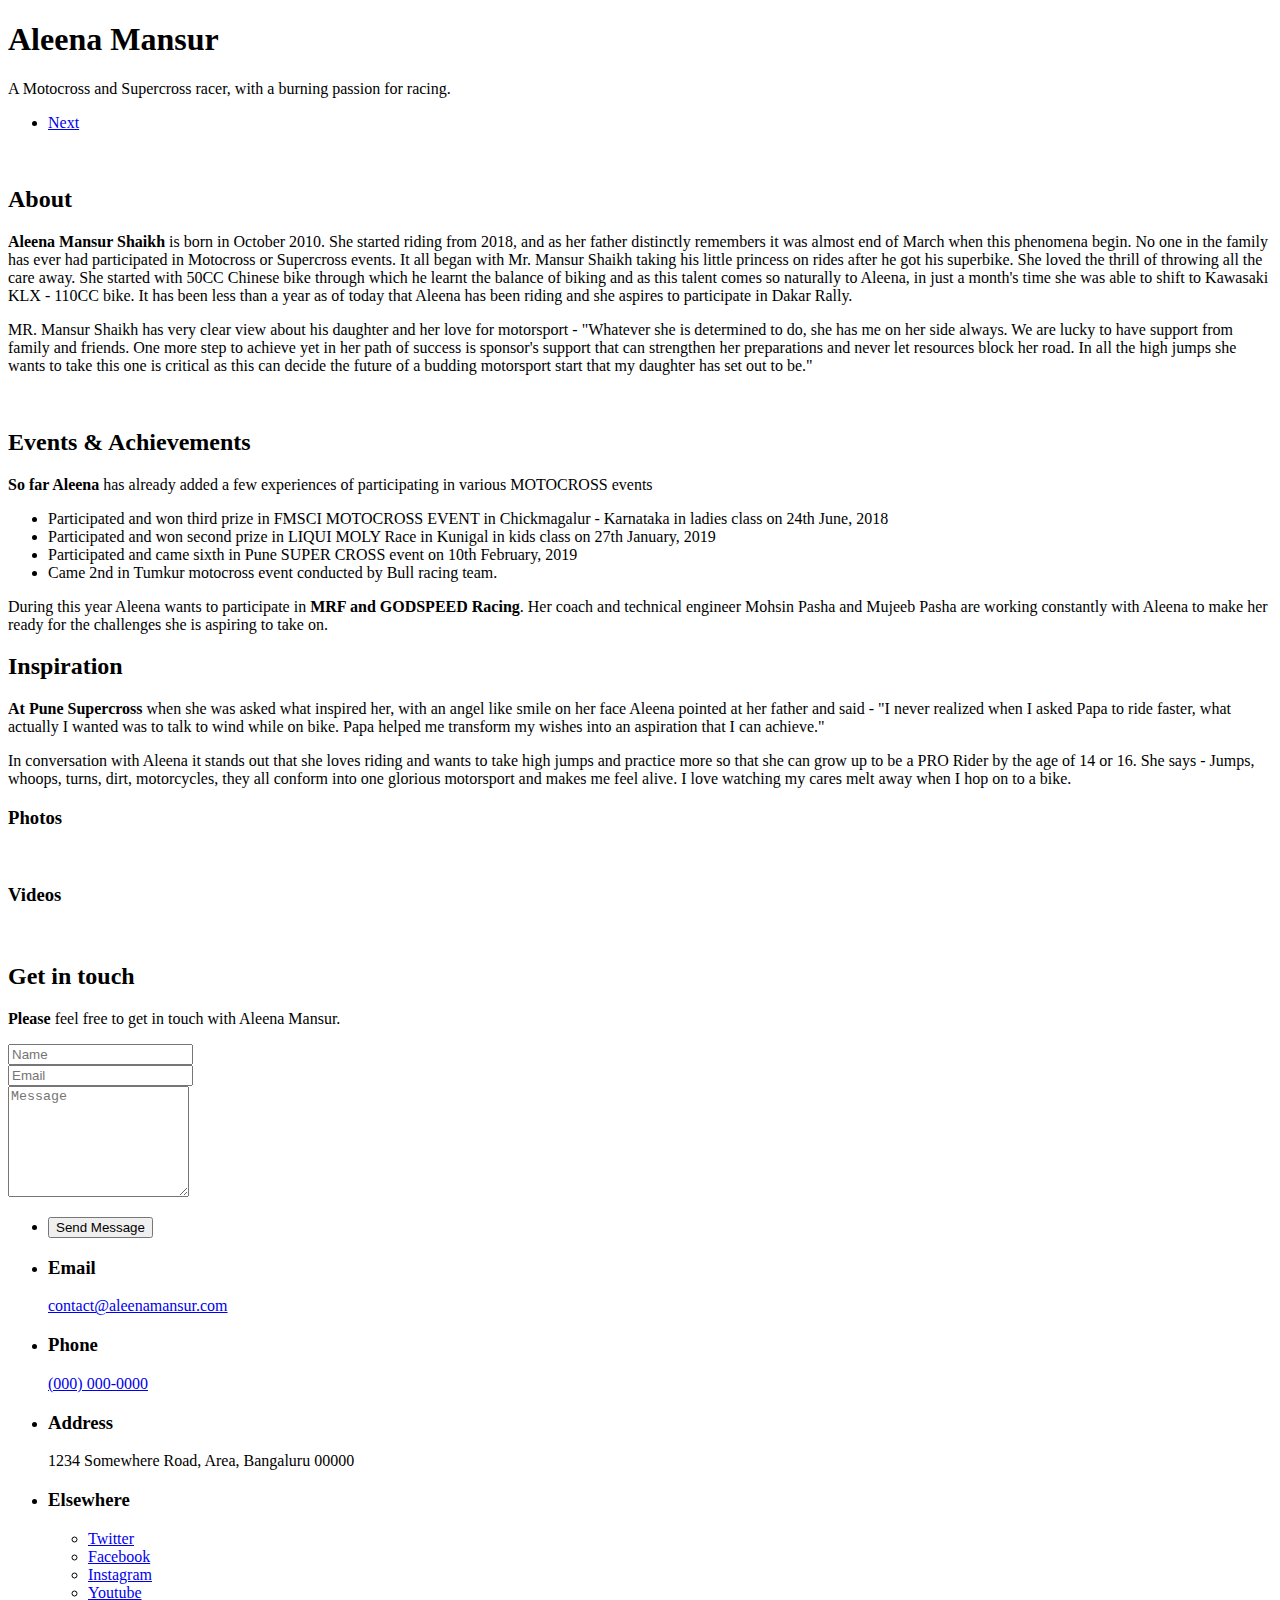
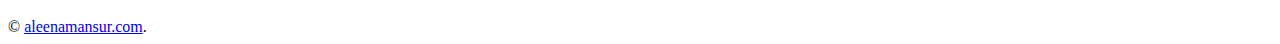
==== index.html @ 59dba83a "Update index.html" ====
<!DOCTYPE HTML>
<html>
	<head>
		<title>Aleena Mansur</title>
		<meta charset="utf-8" />
		<meta name="viewport" content="width=device-width, initial-scale=1, user-scalable=no" />
		<meta name="description" content="Motocross and Supercross racer" />
		<meta name="keywords" content="aleena mansur, Motocross racer, Supercross racer, shifting gears" />
		<link rel="stylesheet" href="assets/css/main.css" />
	</head>
	<body class="is-preload">

		<!-- Wrapper -->
			<div id="wrapper">

				<!-- Intro -->
					<section class="intro">
						<header>
							<h1>Aleena Mansur</h1>
							<p>A Motocross and Supercross racer, with a burning passion for racing.</a></p>
							<ul class="actions">
								<li><a href="#first" class="arrow scrolly"><span class="label">Next</span></a></li>
							</ul>
						</header>
						<div class="content">
							<span class="image fill" data-position="center"><img src="images/aleena-mansur.jpg" alt="" /></span>
						</div>
					</section>

				<!-- Section -->
					<section id="first">
						<header>
							<h2>About</h2>
						</header>
						<div class="content">
							<p><strong>Aleena Mansur Shaikh</strong> is born in October 2010. She started riding from 2018, and as her father distinctly remembers it was almost end of March when this phenomena begin. No one in the family has ever had participated in Motocross or Supercross events. It all began with Mr. Mansur Shaikh taking his little princess on rides after he got his superbike. She loved the thrill of throwing all the care away. She started with 50CC Chinese bike through which he learnt the balance of biking and as this talent comes so naturally to Aleena, in just a month's time she was able to shift to Kawasaki KLX - 110CC bike. It has been less than a year as of today that Aleena has been riding and she aspires to participate in Dakar Rally.</p>
							<p>MR. Mansur Shaikh has very clear view about his daughter and her love for motorsport - "Whatever she is determined to do, she has me on her side always. We are lucky to have support from family and friends. One more step to achieve yet in her path of success is sponsor's support that can strengthen her preparations and never let resources block her road. In all the high jumps she wants to take this one is critical as this can decide the future of a budding motorsport start that my daughter has set out to be."</p>
							<span class="image main"><img src="images/pic02.jpg" alt="" /></span>
						</div>
					</section>

				<!-- Section -->
					<section>
						<header>
							<h2>Events & Achievements</h2>
						</header>
						<div class="content">
							<p><strong>So far Aleena</strong> has already added a few experiences of participating in various MOTOCROSS events</p>
							<ul>
								<li>Participated and won third prize in  FMSCI MOTOCROSS EVENT in Chickmagalur - Karnataka in ladies class on 24th June, 2018</li>
								<li>Participated and won second prize in LIQUI MOLY Race in Kunigal in kids class on 27th January, 2019</li>
								<li>Participated and came sixth in Pune SUPER CROSS event on 10th February, 2019</li>
								<li>Came 2nd in Tumkur motocross event conducted by Bull racing team.</li>
							</ul>
							<!-- >ul class="feature-icons">
								<li class="icon fa-laptop">Consequat tempus</li>
								<li class="icon fa-bolt">Etiam adipiscing</li>
								<li class="icon fa-signal">Libero nullam</li>
								<li class="icon fa-gear">Blandit condimentum</li>
								<li class="icon fa-map-marker">Lorem ipsum dolor</li>
								<li class="icon fa-code">Nibh amet venenatis</li>
							</ul -->
							<p>During this year Aleena wants to participate in <strong>MRF and GODSPEED Racing</strong>. Her coach and technical engineer Mohsin Pasha and Mujeeb Pasha are working constantly with Aleena to make her ready for the challenges she is aspiring to take on.</p>
						</div>
					</section>

				<!-- Section -->
					<section>
						<header>
							<h2>Inspiration</h2>
						</header>
						<div class="content">
							<p><strong>At Pune Supercross</strong> when she was asked what inspired her, with an angel like smile on her face Aleena pointed at her father and said - "I never realized when I asked Papa to ride faster, what actually I wanted was to talk to wind while on bike. Papa helped me transform my wishes into an aspiration that I can achieve."</p>
							<p>In conversation with Aleena it stands out that she loves riding and wants to take high jumps and practice more so that she can grow up to be a PRO Rider by the age of 14 or 16. She says - Jumps, whoops, turns, dirt, motorcycles, they all conform into one glorious motorsport and makes me feel alive. I love watching my cares melt away when I hop on to a bike.</p>

							<!-- Section -->
								<section>
									<header>
										<h3>Photos</h3>										
									</header>
									<div class="content">
										<div class="gallery">
											<a href="images/gallery/fulls/01.jpg" class="landscape"><img src="images/gallery/thumbs/01.jpg" alt="" /></a>
											<a href="images/gallery/fulls/02.jpg"><img src="images/gallery/thumbs/02.jpg" alt="" /></a>
											<a href="images/gallery/fulls/03.jpg"><img src="images/gallery/thumbs/03.jpg" alt="" /></a>
											<a href="images/gallery/fulls/04.jpg" class="landscape"><img src="images/gallery/thumbs/04.jpg" alt="" /></a>
										</div>
									</div>
								</section>

							<!-- Section -->
								<section>
									<header>
										<h3>Videos</h3>										
									</header>
									<div class="content">
										<div class="gallery">
											<a href="images/gallery/fulls/05.jpg" class="landscape"><img src="images/gallery/thumbs/05.jpg" alt="" /></a>
											<a href="images/gallery/fulls/06.jpg"><img src="images/gallery/thumbs/06.jpg" alt="" /></a>
											<a href="images/gallery/fulls/07.jpg"><img src="images/gallery/thumbs/07.jpg" alt="" /></a>
										</div>
									</div>
								</section>

							

						</div>
					</section>



				<!-- Elements -->
				<!--
					<section>
						<header>
							<h2>Elements</h2>
						</header>
						<div class="content">

							<section>
								<header>
									<h3>Text</h3>
								</header>
								<div class="content">
									<p>This is <b>bold</b> and this is <strong>strong</strong>. This is <i>italic</i> and this is <em>emphasized</em>.
									This is <sup>superscript</sup> text and this is <sub>subscript</sub> text.
									This is <u>underlined</u> and this is code: <code>for (;;) { ... }</code>. Finally, <a href="#">this is a link</a>.</p>
									<hr />
									<h2>Heading Level 2</h2>
									<h3>Heading Level 3</h3>
									<h4>Heading Level 4</h4>
									<h5>Heading Level 5</h5>
									<hr />
									<h5>Blockquote</h5>
									<blockquote>Fringilla nisl. Donec accumsan interdum nisi, quis tincidunt felis sagittis eget tempus euismod. Vestibulum ante ipsum primis in faucibus vestibulum. Blandit adipiscing eu felis iaculis volutpat ac adipiscing accumsan faucibus. Vestibulum ante ipsum primis in faucibus lorem ipsum dolor sit amet nullam adipiscing eu felis.</blockquote>
									<h5>Preformatted</h5>
									<pre><code>i = 0;

while (!deck.isInOrder()) {
  print 'Iteration ' + i;
  deck.shuffle();
  i++;
}

print 'Sorted in ' + i + ' iterations.';</code></pre>
								</div>
							</section>

							<section>
								<header>
									<h3>Lists</h3>
								</header>
								<div class="content">

									<h4>Unordered</h4>
									<ul>
										<li>Dolor pulvinar etiam.</li>
										<li>Sagittis adipiscing.</li>
										<li>Felis enim feugiat.</li>
									</ul>

									<h4>Alternate</h4>
									<ul class="alt">
										<li>Dolor pulvinar etiam.</li>
										<li>Sagittis adipiscing.</li>
										<li>Felis enim feugiat.</li>
									</ul>

									<h4>Ordered</h4>
									<ol>
										<li>Dolor pulvinar etiam.</li>
										<li>Etiam vel felis viverra.</li>
										<li>Felis enim feugiat.</li>
										<li>Dolor pulvinar etiam.</li>
										<li>Etiam vel felis lorem.</li>
										<li>Felis enim et feugiat.</li>
									</ol>
									<h4>Icons</h4>
									<ul class="icons">
										<li><a href="#" class="icon fa-twitter"><span class="label">Twitter</span></a></li>
										<li><a href="#" class="icon fa-facebook"><span class="label">Facebook</span></a></li>
										<li><a href="#" class="icon fa-instagram"><span class="label">Instagram</span></a></li>
										<li><a href="#" class="icon fa-github"><span class="label">Github</span></a></li>
									</ul>

									<h4>Actions</h4>
									<ul class="actions">
										<li><a href="#" class="button primary">Default</a></li>
										<li><a href="#" class="button">Default</a></li>
									</ul>
									<ul class="actions stacked">
										<li><a href="#" class="button primary">Default</a></li>
										<li><a href="#" class="button">Default</a></li>
									</ul>
								</div>
							</section>

							<section>
								<header>
									<h3>Table</h3>
								</header>
								<div class="content">
									<h4>Default</h4>
									<div class="table-wrapper">
										<table>
											<thead>
												<tr>
													<th>Name</th>
													<th>Description</th>
													<th>Price</th>
												</tr>
											</thead>
											<tbody>
												<tr>
													<td>Item One</td>
													<td>Ante turpis integer aliquet porttitor.</td>
													<td>29.99</td>
												</tr>
												<tr>
													<td>Item Two</td>
													<td>Vis ac commodo adipiscing arcu aliquet.</td>
													<td>19.99</td>
												</tr>
												<tr>
													<td>Item Three</td>
													<td> Morbi faucibus arcu accumsan lorem.</td>
													<td>29.99</td>
												</tr>
												<tr>
													<td>Item Four</td>
													<td>Vitae integer tempus condimentum.</td>
													<td>19.99</td>
												</tr>
												<tr>
													<td>Item Five</td>
													<td>Ante turpis integer aliquet porttitor.</td>
													<td>29.99</td>
												</tr>
											</tbody>
											<tfoot>
												<tr>
													<td colspan="2"></td>
													<td>100.00</td>
												</tr>
											</tfoot>
										</table>
									</div>

									<h4>Alternate</h4>
									<div class="table-wrapper">
										<table class="alt">
											<thead>
												<tr>
													<th>Name</th>
													<th>Description</th>
													<th>Price</th>
												</tr>
											</thead>
											<tbody>
												<tr>
													<td>Item One</td>
													<td>Ante turpis integer aliquet porttitor.</td>
													<td>29.99</td>
												</tr>
												<tr>
													<td>Item Two</td>
													<td>Vis ac commodo adipiscing arcu aliquet.</td>
													<td>19.99</td>
												</tr>
												<tr>
													<td>Item Three</td>
													<td> Morbi faucibus arcu accumsan lorem.</td>
													<td>29.99</td>
												</tr>
												<tr>
													<td>Item Four</td>
													<td>Vitae integer tempus condimentum.</td>
													<td>19.99</td>
												</tr>
												<tr>
													<td>Item Five</td>
													<td>Ante turpis integer aliquet porttitor.</td>
													<td>29.99</td>
												</tr>
											</tbody>
											<tfoot>
												<tr>
													<td colspan="2"></td>
													<td>100.00</td>
												</tr>
											</tfoot>
										</table>
									</div>
								</div>
							</section>

							<section>
								<header>
									<h3>Buttons</h3>
								</header>
								<div class="content">
									<ul class="actions">
										<li><a href="#" class="button primary">Primary</a></li>
										<li><a href="#" class="button">Default</a></li>
									</ul>
									<ul class="actions">
										<li><a href="#" class="button large">Large</a></li>
										<li><a href="#" class="button">Default</a></li>
										<li><a href="#" class="button small">Small</a></li>
									</ul>
									<ul class="actions">
										<li><a href="#" class="button primary icon fa-download">Icon</a></li>
										<li><a href="#" class="button icon fa-download">Icon</a></li>
									</ul>
									<ul class="actions">
										<li><span class="button primary disabled">Disabled</span></li>
										<li><span class="button disabled">Disabled</span></li>
									</ul>
								</div>
							</section>

							<section>
								<header>
									<h3>Form</h3>
								</header>
								<div class="content">
									<form method="post" action="#">
										<div class="fields">
											<div class="field half">
												<label for="demo-name">Name</label>
												<input type="text" name="demo-name" id="demo-name" value="" placeholder="Jane Doe" />
											</div>
											<div class="field half">
												<label for="demo-email">Email</label>
												<input type="email" name="demo-email" id="demo-email" value="" placeholder="jane@untitled.tld" />
											</div>
											<div class="field">
												<label for="demo-category">Category</label>
												<select name="demo-category" id="demo-category">
													<option value="">-</option>
													<option value="1">Manufacturing</option>
													<option value="1">Shipping</option>
													<option value="1">Administration</option>
													<option value="1">Human Resources</option>
												</select>
											</div>
											<div class="field half">
												<input type="radio" id="demo-priority-low" name="demo-priority" checked>
												<label for="demo-priority-low">Low</label>
											</div>
											<div class="field half">
												<input type="radio" id="demo-priority-high" name="demo-priority">
												<label for="demo-priority-high">High</label>
											</div>
											<div class="field half">
												<input type="checkbox" id="demo-copy" name="demo-copy">
												<label for="demo-copy">Email me a copy</label>
											</div>
											<div class="field half">
												<input type="checkbox" id="demo-human" name="demo-human" checked>
												<label for="demo-human">Not a robot</label>
											</div>
											<div class="field">
												<label for="demo-message">Message</label>
												<textarea name="demo-message" id="demo-message" placeholder="Enter your message" rows="6"></textarea>
											</div>
										</div>
										<ul class="actions">
											<li><input type="submit" value="Send Message" class="primary" /></li>
											<li><input type="reset" value="Reset" /></li>
										</ul>
									</form>
								</div>
							</section>

						</div>
					</section>
				-->

				<!-- Section -->
					<section>
						<header>
							<h2>Get in touch</h2>
						</header>
						<div class="content">
							<p><strong>Please</strong> feel free to get in touch with Aleena Mansur.</p>
							<form>
								<div class="fields">
									<div class="field half">
										<input type="text" name="name" id="name" placeholder="Name" />
									</div>
									<div class="field half">
										<input type="email" name="email" id="email" placeholder="Email" />
									</div>
									<div class="field">
										<textarea name="message" id="message" placeholder="Message" rows="7"></textarea>
									</div>
								</div>
								<ul class="actions">
									<li><input type="submit" value="Send Message" class="button primary" /></li>
								</ul>
							</form>
						</div>
						<footer>
							<ul class="items">
								<li>
									<h3>Email</h3>
									<a href="#">contact@aleenamansur.com</a>
								</li>
								<li>
									<h3>Phone</h3>
									<a href="#">(000) 000-0000</a>
								</li>
								<li>
									<h3>Address</h3>
									<span>1234 Somewhere Road, Area, Bangaluru 00000</span>
								</li>
								<li>
									<h3>Elsewhere</h3>
									<ul class="icons">
										<li><a href="#" class="icon fa-twitter"><span class="label">Twitter</span></a></li>
										<li><a href="#" class="icon fa-facebook"><span class="label">Facebook</span></a></li>
										<li><a href="#" class="icon fa-instagram"><span class="label">Instagram</span></a></li>
										<li><a href="#" class="icon fa-youtube"><span class="label">Youtube</span></a></li>
										<!-- li><a href="#" class="icon fa-linkedin"><span class="label">LinkedIn</span></a></li>
										<li><a href="#" class="icon fa-github"><span class="label">GitHub</span></a></li>
										<li><a href="#" class="icon fa-codepen"><span class="label">Codepen</span></a></li -->
									</ul>
								</li>
							</ul>
						</footer>
					</section>

				<!-- Copyright -->
					<div class="copyright">&copy; <a href="http://www.aleenamansur.com">aleenamansur.com</a>.</div>

			</div>

		<!-- Scripts -->
			<script src="assets/js/jquery.min.js"></script>
			<script src="assets/js/jquery.scrolly.min.js"></script>
			<script src="assets/js/browser.min.js"></script>
			<script src="assets/js/breakpoints.min.js"></script>
			<script src="assets/js/util.js"></script>
			<script src="assets/js/main.js"></script>

	</body>
</html>
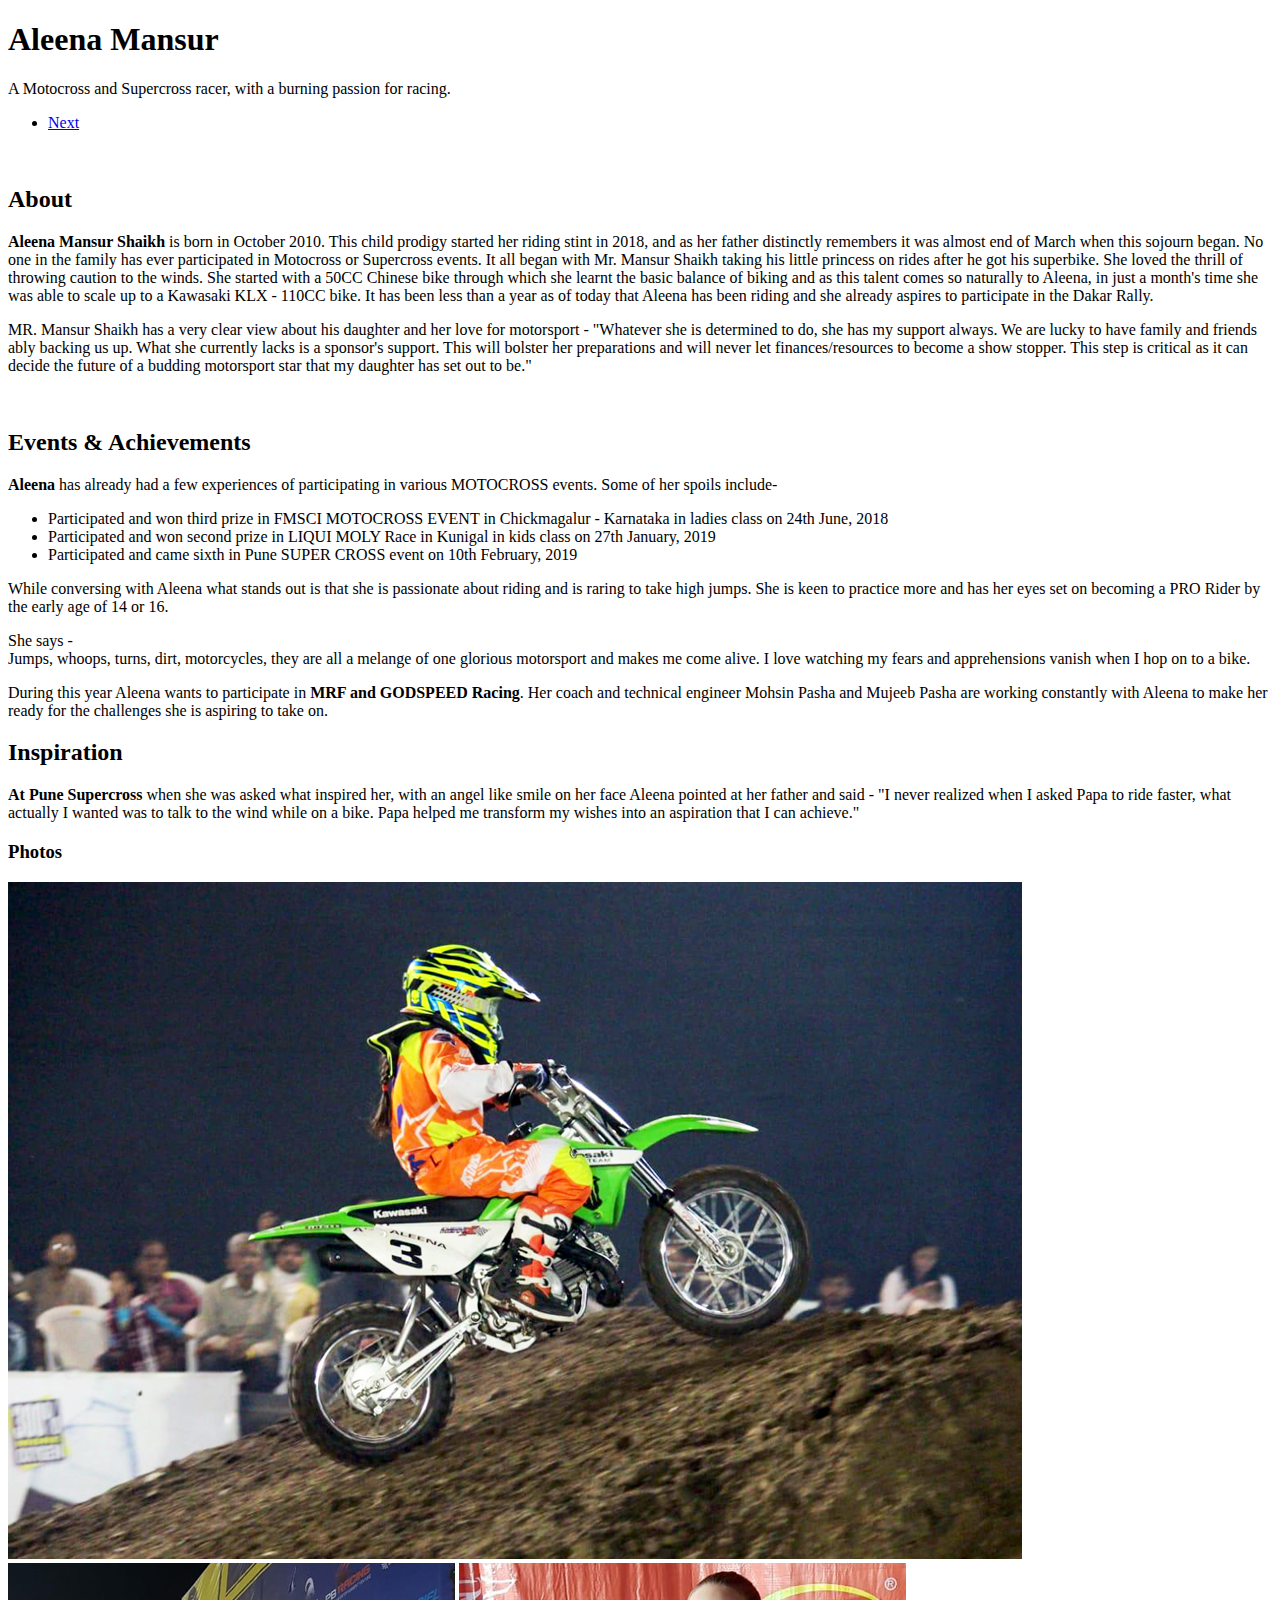
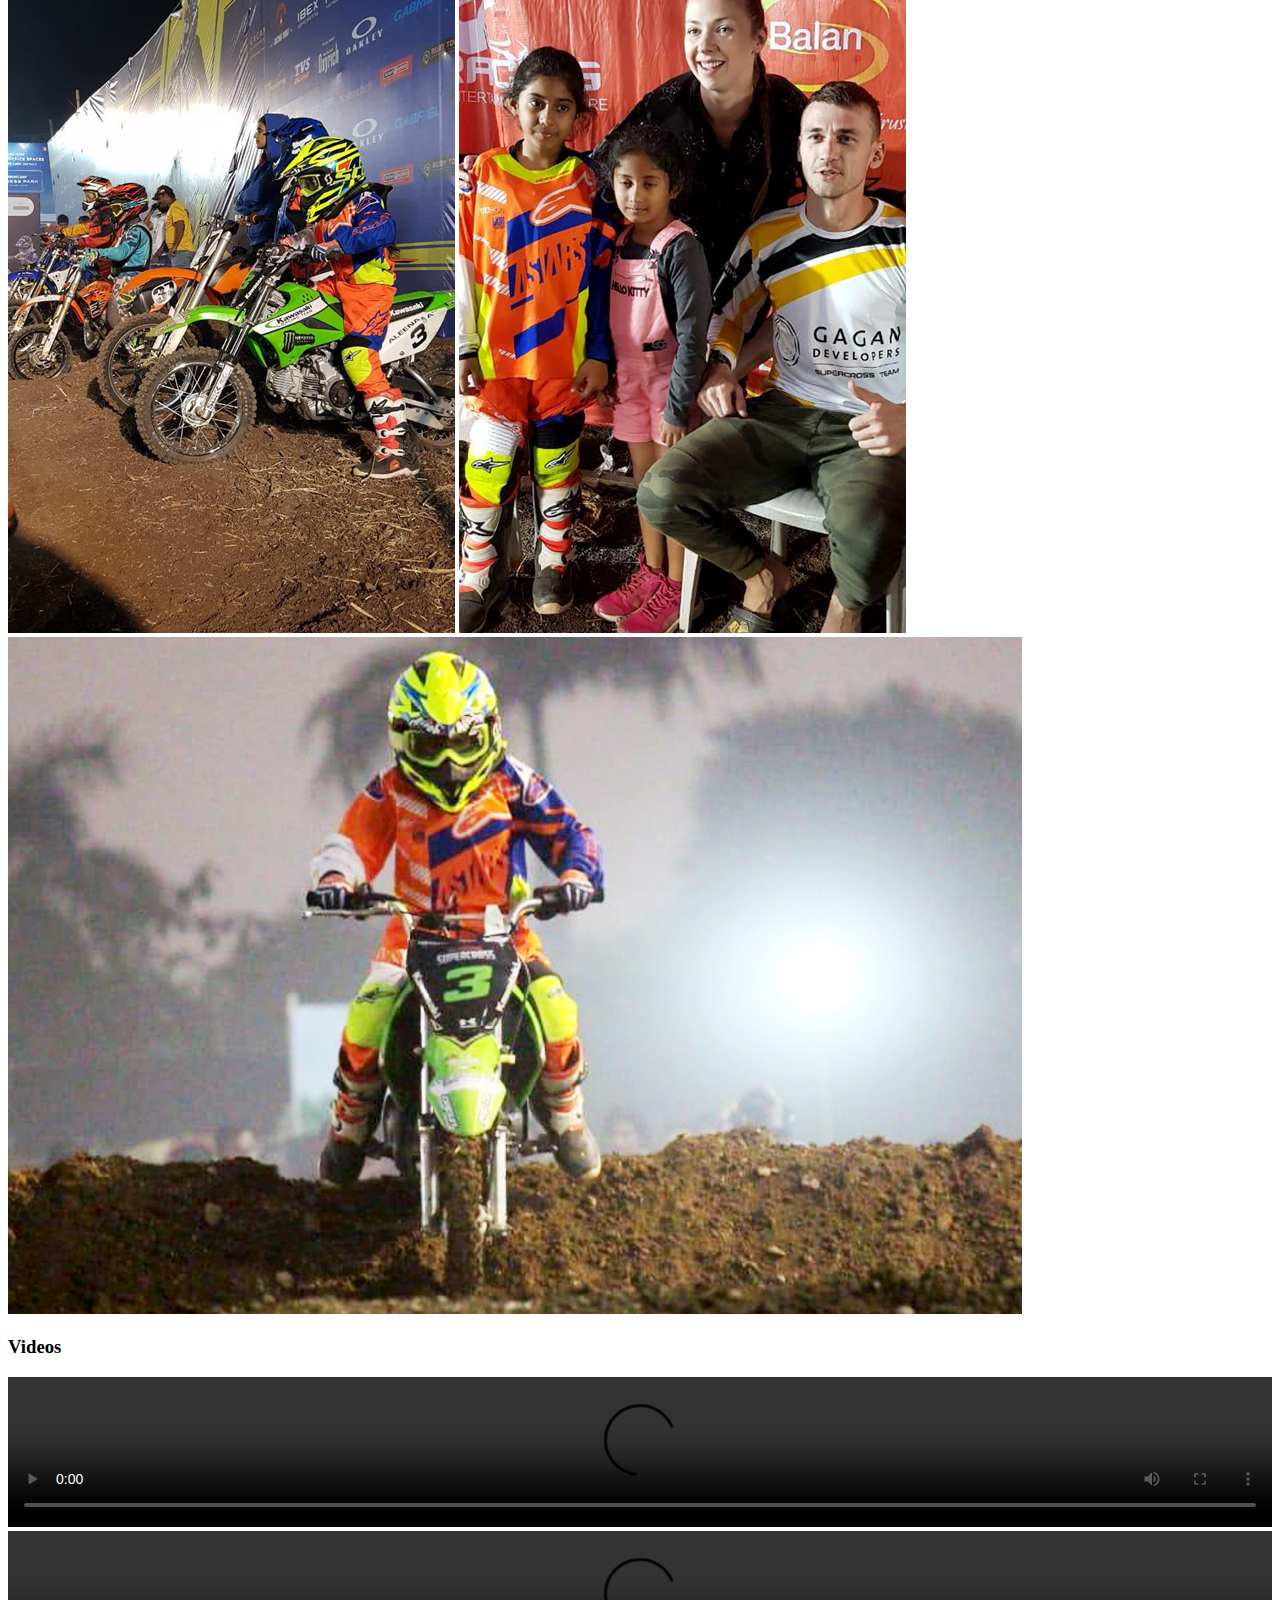
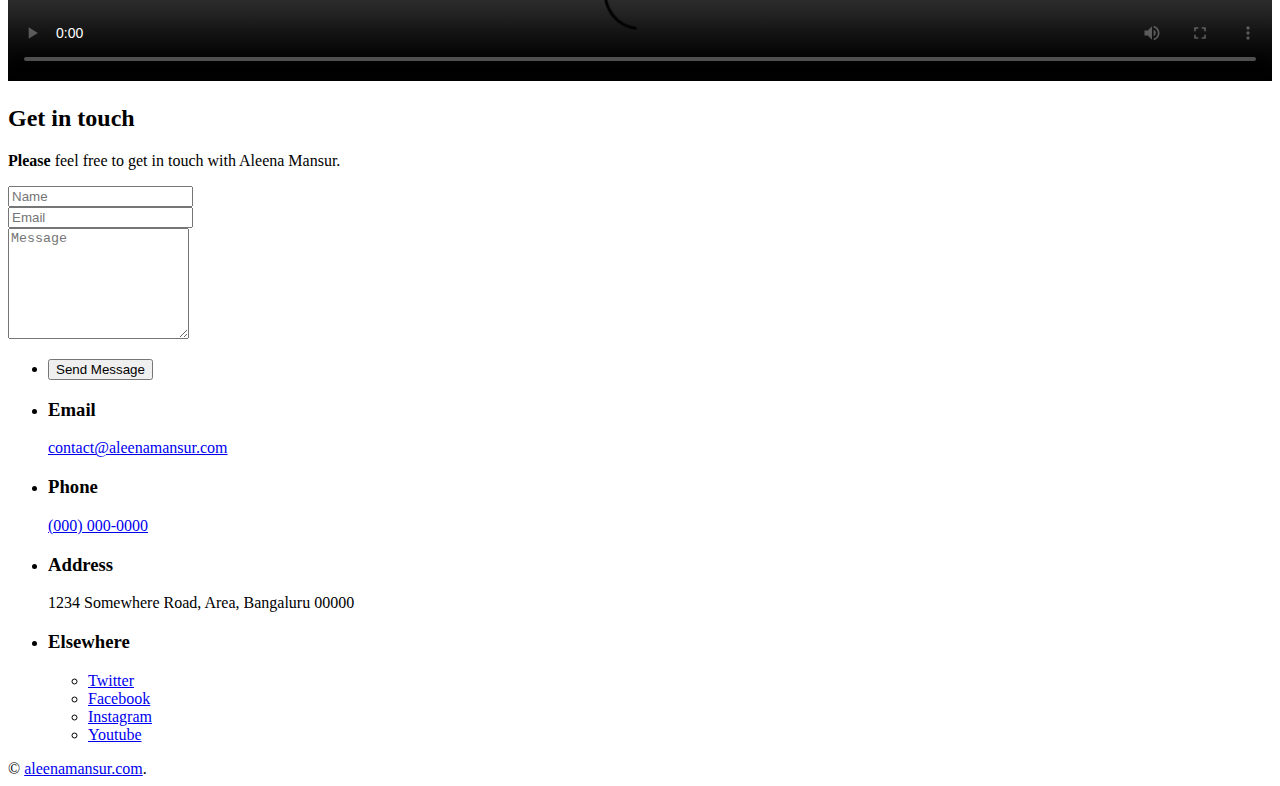
==== commit 72c23543: "images and videos-2" ====
--- a/index.html
+++ b/index.html
@@ -23,7 +23,7 @@
 							</ul>
 						</header>
 						<div class="content">
-							<span class="image fill" data-position="center"><img src="images/aleena-mansur.jpg" alt="" /></span>
+							<span class="image fill" data-position="center"><img src="images/aleena-mansur-supercross.jpg" alt="" /></span>
 						</div>
 					</section>
 
@@ -33,9 +33,9 @@
 							<h2>About</h2>
 						</header>
 						<div class="content">
-							<p><strong>Aleena Mansur Shaikh</strong> is born in October 2010. She started riding from 2018, and as her father distinctly remembers it was almost end of March when this phenomena begin. No one in the family has ever had participated in Motocross or Supercross events. It all began with Mr. Mansur Shaikh taking his little princess on rides after he got his superbike. She loved the thrill of throwing all the care away. She started with 50CC Chinese bike through which he learnt the balance of biking and as this talent comes so naturally to Aleena, in just a month's time she was able to shift to Kawasaki KLX - 110CC bike. It has been less than a year as of today that Aleena has been riding and she aspires to participate in Dakar Rally.</p>
-							<p>MR. Mansur Shaikh has very clear view about his daughter and her love for motorsport - "Whatever she is determined to do, she has me on her side always. We are lucky to have support from family and friends. One more step to achieve yet in her path of success is sponsor's support that can strengthen her preparations and never let resources block her road. In all the high jumps she wants to take this one is critical as this can decide the future of a budding motorsport start that my daughter has set out to be."</p>
-							<span class="image main"><img src="images/pic02.jpg" alt="" /></span>
+							<p><strong>Aleena Mansur Shaikh</strong> is born in October 2010. This child prodigy started her riding stint in 2018, and as her father distinctly remembers it was almost end of March when this sojourn began. No one in the family has ever participated in Motocross or Supercross events. It all began with Mr. Mansur Shaikh taking his little princess on rides after he got his superbike. She loved the thrill of throwing caution to the winds. She started with a 50CC Chinese bike through which she learnt the basic balance of biking and as this talent comes so naturally to Aleena, in just a month's time she was able to scale up to a Kawasaki KLX - 110CC bike. It has been less than a year as of today that Aleena has been riding and she already aspires to participate in the Dakar Rally.</p>
+							<p>MR. Mansur Shaikh has a very clear view about his daughter and her love for motorsport - "Whatever she is determined to do, she has my support always. We are lucky to have family and friends ably backing us up. What she currently lacks is a sponsor's support. This will bolster her preparations and will never let finances/resources to become a show stopper. This step is critical as it can decide the future of a budding motorsport star that my daughter has set out to be."</p>
+							<span class="image main"><img src="images/about-aleena-mansur.jpg" alt="" /></span>
 						</div>
 					</section>
 
@@ -45,12 +45,11 @@
 							<h2>Events & Achievements</h2>
 						</header>
 						<div class="content">
-							<p><strong>So far Aleena</strong> has already added a few experiences of participating in various MOTOCROSS events</p>
+							<p><strong>Aleena</strong> has already had a few experiences of participating in various MOTOCROSS events. Some of her spoils include-</p>
 							<ul>
 								<li>Participated and won third prize in  FMSCI MOTOCROSS EVENT in Chickmagalur - Karnataka in ladies class on 24th June, 2018</li>
 								<li>Participated and won second prize in LIQUI MOLY Race in Kunigal in kids class on 27th January, 2019</li>
 								<li>Participated and came sixth in Pune SUPER CROSS event on 10th February, 2019</li>
-								<li>Came 2nd in Tumkur motocross event conducted by Bull racing team.</li>
 							</ul>
 							<!-- >ul class="feature-icons">
 								<li class="icon fa-laptop">Consequat tempus</li>
@@ -60,6 +59,8 @@
 								<li class="icon fa-map-marker">Lorem ipsum dolor</li>
 								<li class="icon fa-code">Nibh amet venenatis</li>
 							</ul -->
+							<p>While conversing with Aleena what stands out is that she is passionate about riding and is raring to take high jumps. She is keen to practice more and has her eyes set on  becoming a PRO Rider by the early age of 14 or 16.</p>
+							<p>She says - <br>Jumps, whoops, turns, dirt, motorcycles, they are all a melange of one glorious motorsport and makes me come alive. I love watching my fears and apprehensions vanish when I hop on to a bike.</p>
 							<p>During this year Aleena wants to participate in <strong>MRF and GODSPEED Racing</strong>. Her coach and technical engineer Mohsin Pasha and Mujeeb Pasha are working constantly with Aleena to make her ready for the challenges she is aspiring to take on.</p>
 						</div>
 					</section>
@@ -70,8 +71,7 @@
 							<h2>Inspiration</h2>
 						</header>
 						<div class="content">
-							<p><strong>At Pune Supercross</strong> when she was asked what inspired her, with an angel like smile on her face Aleena pointed at her father and said - "I never realized when I asked Papa to ride faster, what actually I wanted was to talk to wind while on bike. Papa helped me transform my wishes into an aspiration that I can achieve."</p>
-							<p>In conversation with Aleena it stands out that she loves riding and wants to take high jumps and practice more so that she can grow up to be a PRO Rider by the age of 14 or 16. She says - Jumps, whoops, turns, dirt, motorcycles, they all conform into one glorious motorsport and makes me feel alive. I love watching my cares melt away when I hop on to a bike.</p>
+							<p><strong>At Pune Supercross</strong> when she was asked what inspired her, with an angel like smile on her face Aleena pointed at her father and said - "I never realized when I asked Papa to ride faster, what actually I wanted was to talk to the  wind while on a bike. Papa helped me transform my wishes into an aspiration that I can achieve."</p>							
 
 							<!-- Section -->
 								<section>
@@ -80,10 +80,10 @@
 									</header>
 									<div class="content">
 										<div class="gallery">
-											<a href="images/gallery/fulls/01.jpg" class="landscape"><img src="images/gallery/thumbs/01.jpg" alt="" /></a>
-											<a href="images/gallery/fulls/02.jpg"><img src="images/gallery/thumbs/02.jpg" alt="" /></a>
-											<a href="images/gallery/fulls/03.jpg"><img src="images/gallery/thumbs/03.jpg" alt="" /></a>
-											<a href="images/gallery/fulls/04.jpg" class="landscape"><img src="images/gallery/thumbs/04.jpg" alt="" /></a>
+											<a href="images/gallery/fulls/super-cross-01.jpg" class="landscape"><img src="images/gallery/fulls/moto-cross-01.jpg" alt="" /></a>
+											<a href="images/gallery/fulls/super-cross-02.jpg"><img src="images/gallery/fulls/moto-cross-02.jpg" alt="" /></a>
+											<a href="images/gallery/fulls/super-cross-03.jpg"><img src="images/gallery/fulls/moto-cross-03.jpg" alt="" /></a>
+											<a href="images/gallery/fulls/super-cross-04.jpg" class="landscape"><img src="images/gallery/fulls/moto-cross-04.jpg" alt="" /></a>
 										</div>
 									</div>
 								</section>
@@ -95,9 +95,19 @@
 									</header>
 									<div class="content">
 										<div class="gallery">
-											<a href="images/gallery/fulls/05.jpg" class="landscape"><img src="images/gallery/thumbs/05.jpg" alt="" /></a>
-											<a href="images/gallery/fulls/06.jpg"><img src="images/gallery/thumbs/06.jpg" alt="" /></a>
-											<a href="images/gallery/fulls/07.jpg"><img src="images/gallery/thumbs/07.jpg" alt="" /></a>
+											<video width="100%" controls>
+												<source src="images/gallery/videos/aleena-mansur-rider.mp4" type="video/mp4">
+												<source src="images/gallery/videos/aleena-mansur-rider.ogg" type="video/ogg">
+											  Your browser does not support the video tag.
+											  </video>
+											  <video width="100%" controls>
+												<source src="images/gallery/videos/aleena-mansur.mp4" type="video/mp4">
+												<source src="images/gallery/videos/aleena-mansur.ogg" type="video/ogg">
+											  Your browser does not support the video tag.
+											  </video>
+											<!--a href="images/gallery/fulls/super-cross-05.jpg" class="landscape"><img src="images/gallery/thumbs/super-cross-05.jpg" alt="" /></a>
+											<a href="images/gallery/fulls/super-cross-06.jpg"><img src="images/gallery/thumbs/super-cross-06.jpg" alt="" /></a>
+											<a href="images/gallery/fulls/super-cross-07.jpg"><img src="images/gallery/thumbs/super-cross-07.jpg" alt="" /></a-->
 										</div>
 									</div>
 								</section>
@@ -418,9 +428,9 @@
 								<li>
 									<h3>Elsewhere</h3>
 									<ul class="icons">
-										<li><a href="#" class="icon fa-twitter"><span class="label">Twitter</span></a></li>
-										<li><a href="#" class="icon fa-facebook"><span class="label">Facebook</span></a></li>
-										<li><a href="#" class="icon fa-instagram"><span class="label">Instagram</span></a></li>
+										<li><a href="https://twitter.com/aleenamansur" class="icon fa-twitter"><span class="label">Twitter</span></a></li>
+										<li><a href="https://facebook.com/mansuraleena" class="icon fa-facebook"><span class="label">Facebook</span></a></li>
+										<li><a href="https:www.instagram.com/mansuraleena" class="icon fa-instagram"><span class="label">Instagram</span></a></li>
 										<li><a href="#" class="icon fa-youtube"><span class="label">Youtube</span></a></li>
 										<!-- li><a href="#" class="icon fa-linkedin"><span class="label">LinkedIn</span></a></li>
 										<li><a href="#" class="icon fa-github"><span class="label">GitHub</span></a></li>
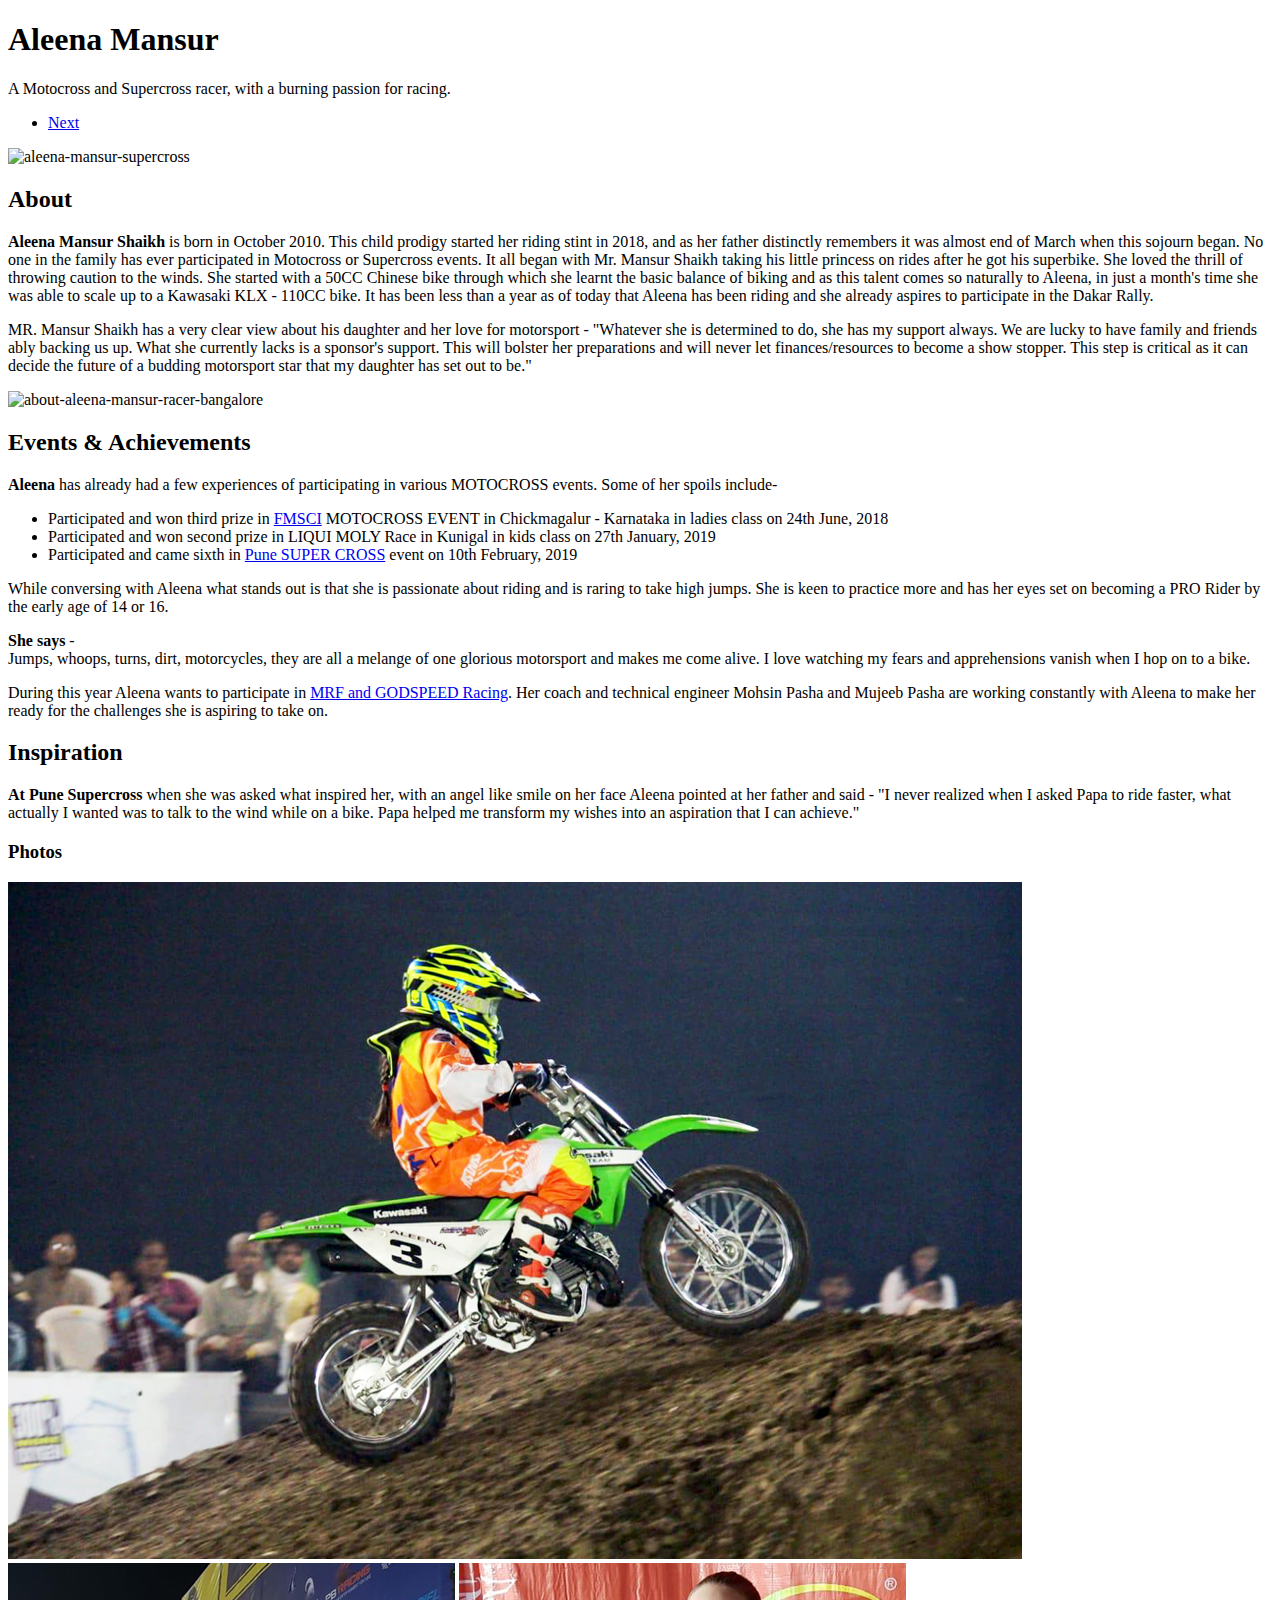
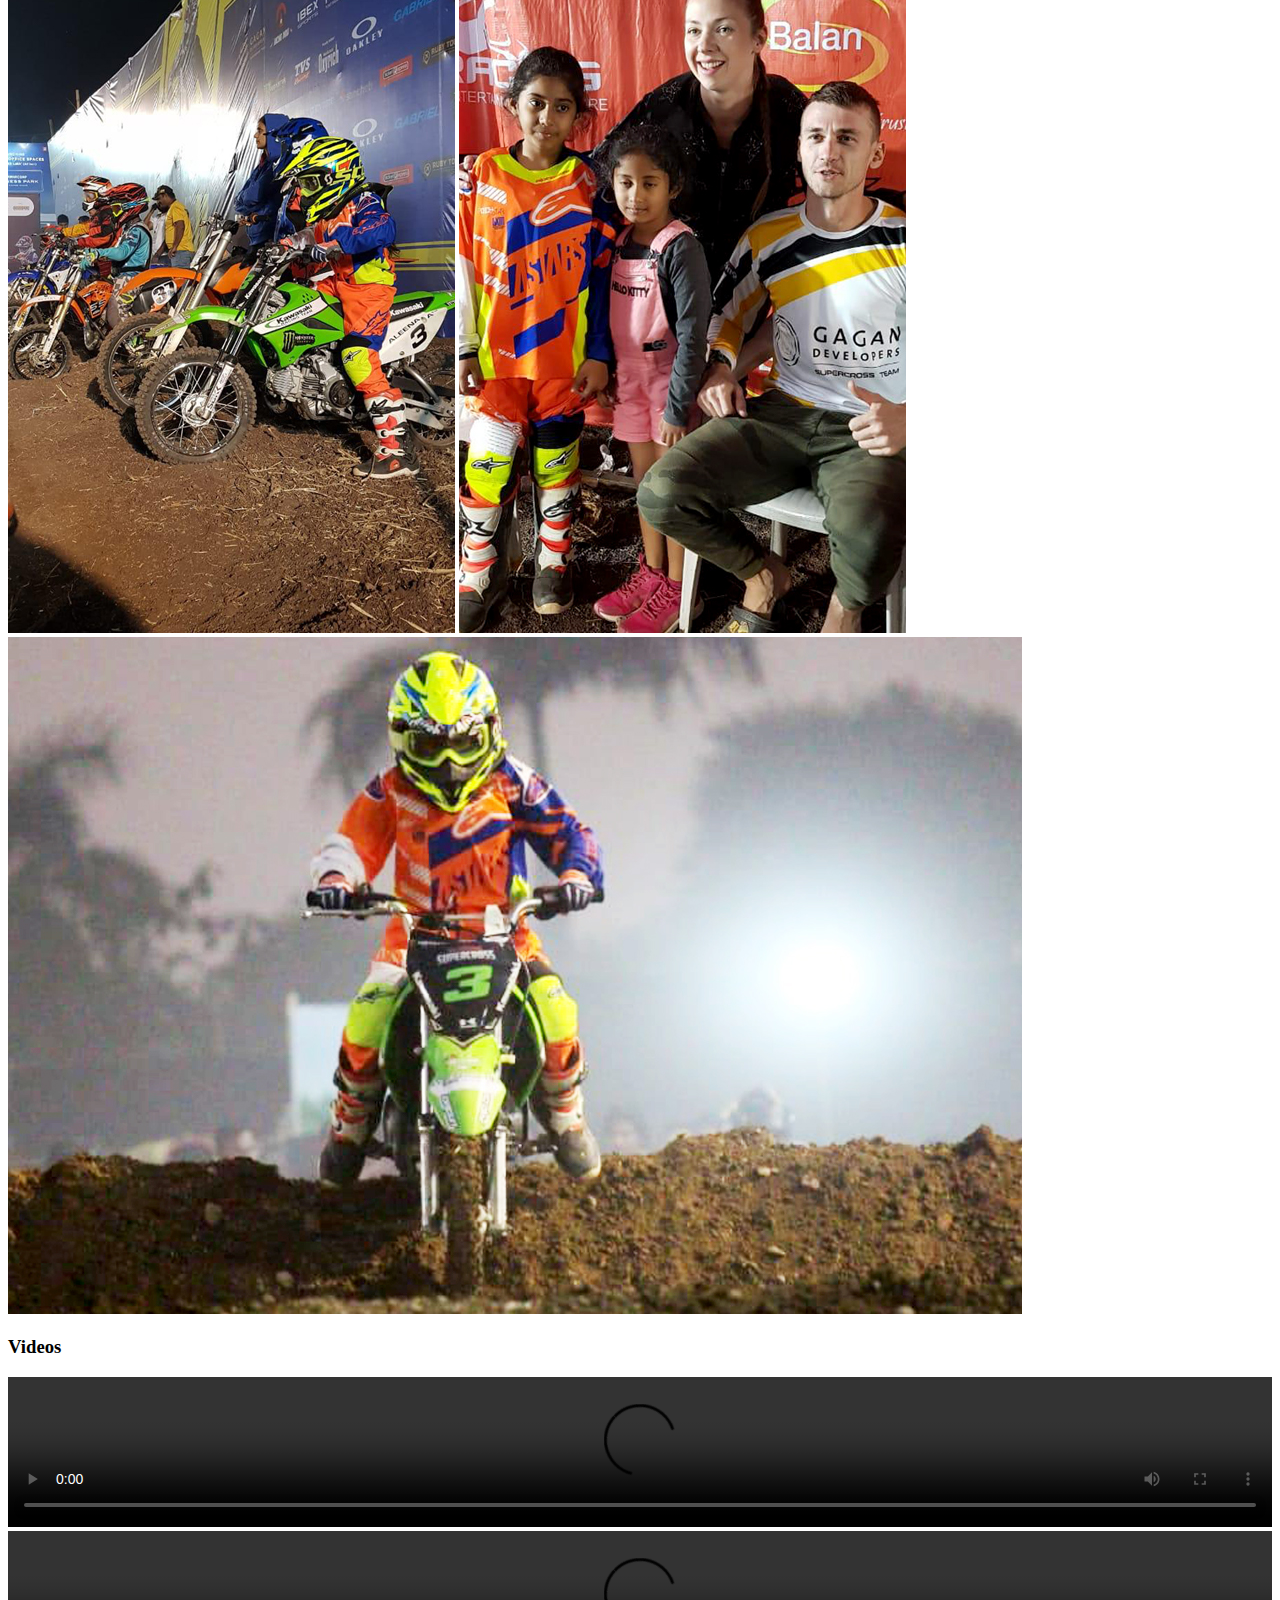
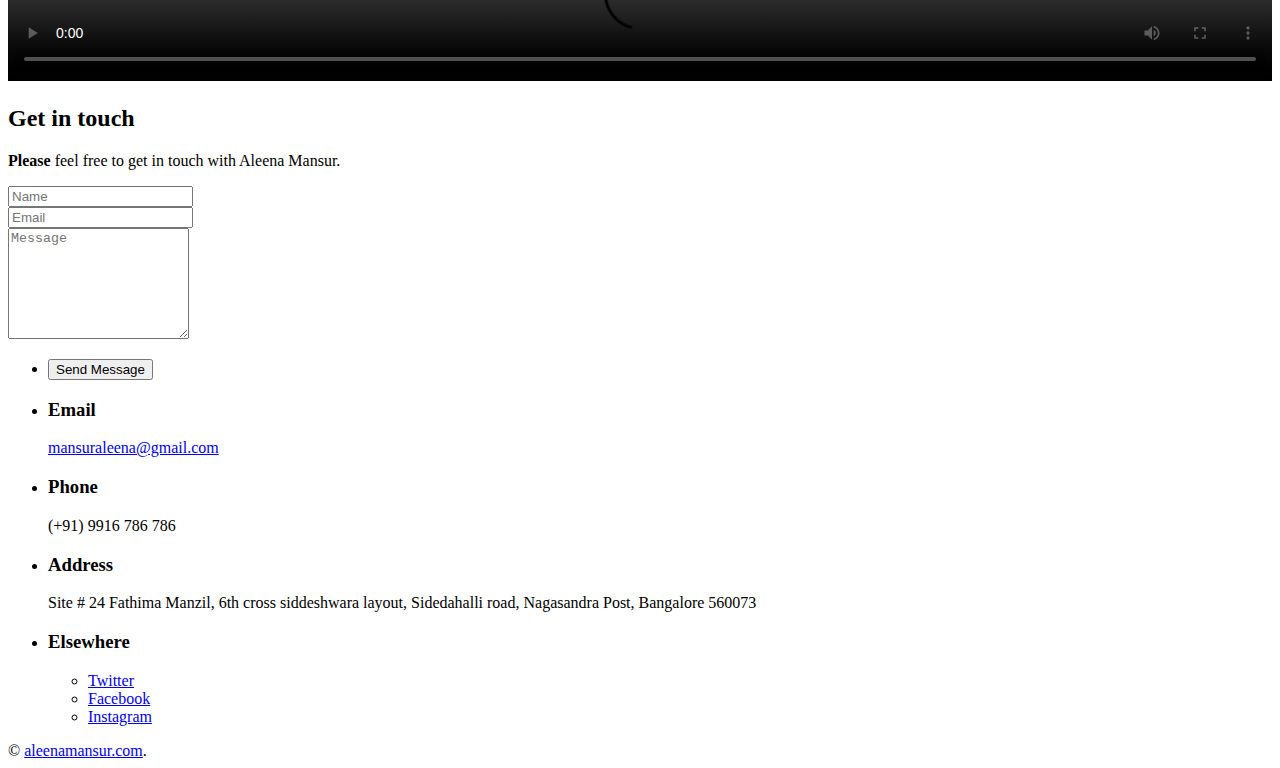
==== commit 62baad3d: "seo" ====
--- a/index.html
+++ b/index.html
@@ -1,11 +1,24 @@
 <!DOCTYPE HTML>
 <html>
 	<head>
-		<title>Aleena Mansur</title>
+		<title>Aleena Mansur a Motocross and Supercross racer</title>
 		<meta charset="utf-8" />
+		<link rel="shortcut icon" href="images/favicon.ico" type="image/x-icon">
+		<link rel="canonical" href="http://aleenamansur.com/">
+		<meta property="og:site_name" content="Aleena Mansur racer">
+		<meta property="og:title" content="Aleena Mansur racer">
+		<meta property="og:url" content="http://aleenamansur.com/">
+		<meta property="og:type" content="website">
+		<meta property="og:description" content="Motocross and Supercross racer">
+		<meta property="og:image" content="http://images/about-aleena-mansur.jpg">
+		<meta property="og:image:width" content="820">
+		<meta property="og:image:height" content="434">
 		<meta name="viewport" content="width=device-width, initial-scale=1, user-scalable=no" />
-		<meta name="description" content="Motocross and Supercross racer" />
-		<meta name="keywords" content="aleena mansur, Motocross racer, Supercross racer, shifting gears" />
+		<meta name="description" content="Aleena Mansur a motocross and supercross racer from Bangalore India" />
+		<meta name="keywords" content="aleena mansur, aleena mansur racer, aleena mansur bangalore india, Motocross racer, Supercross racer, shifting gears" />
+		<meta name="twitter:url" content="http://aleenamansur.com/">
+		<meta name="twitter:card" content="summary">
+		<meta name="twitter:description" content="Motocross and Supercross racer">
 		<link rel="stylesheet" href="assets/css/main.css" />
 	</head>
 	<body class="is-preload">
@@ -23,7 +36,7 @@
 							</ul>
 						</header>
 						<div class="content">
-							<span class="image fill" data-position="center"><img src="images/aleena-mansur-supercross.jpg" alt="" /></span>
+							<span class="image fill" data-position="center"><img src="images/aleena-mansur-supercross.jpg" alt="aleena-mansur-supercross" /></span>
 						</div>
 					</section>
 
@@ -35,7 +48,7 @@
 						<div class="content">
 							<p><strong>Aleena Mansur Shaikh</strong> is born in October 2010. This child prodigy started her riding stint in 2018, and as her father distinctly remembers it was almost end of March when this sojourn began. No one in the family has ever participated in Motocross or Supercross events. It all began with Mr. Mansur Shaikh taking his little princess on rides after he got his superbike. She loved the thrill of throwing caution to the winds. She started with a 50CC Chinese bike through which she learnt the basic balance of biking and as this talent comes so naturally to Aleena, in just a month's time she was able to scale up to a Kawasaki KLX - 110CC bike. It has been less than a year as of today that Aleena has been riding and she already aspires to participate in the Dakar Rally.</p>
 							<p>MR. Mansur Shaikh has a very clear view about his daughter and her love for motorsport - "Whatever she is determined to do, she has my support always. We are lucky to have family and friends ably backing us up. What she currently lacks is a sponsor's support. This will bolster her preparations and will never let finances/resources to become a show stopper. This step is critical as it can decide the future of a budding motorsport star that my daughter has set out to be."</p>
-							<span class="image main"><img src="images/about-aleena-mansur.jpg" alt="" /></span>
+							<span class="image main"><img src="images/about-aleena-mansur.jpg" alt="about-aleena-mansur-racer-bangalore" /></span>
 						</div>
 					</section>
 
@@ -47,21 +60,13 @@
 						<div class="content">
 							<p><strong>Aleena</strong> has already had a few experiences of participating in various MOTOCROSS events. Some of her spoils include-</p>
 							<ul>
-								<li>Participated and won third prize in  FMSCI MOTOCROSS EVENT in Chickmagalur - Karnataka in ladies class on 24th June, 2018</li>
+								<li>Participated and won third prize in  <a href="https://www.fmsci.co.in" title="The Federation of Motor Sports Clubs of India">FMSCI</a> MOTOCROSS EVENT in Chickmagalur - Karnataka in ladies class on 24th June, 2018</li>
 								<li>Participated and won second prize in LIQUI MOLY Race in Kunigal in kids class on 27th January, 2019</li>
-								<li>Participated and came sixth in Pune SUPER CROSS event on 10th February, 2019</li>
+								<li>Participated and came sixth in <a href="https://www.punesupercross.com/">Pune SUPER CROSS</a> event on 10th February, 2019</li>
 							</ul>
-							<!-- >ul class="feature-icons">
-								<li class="icon fa-laptop">Consequat tempus</li>
-								<li class="icon fa-bolt">Etiam adipiscing</li>
-								<li class="icon fa-signal">Libero nullam</li>
-								<li class="icon fa-gear">Blandit condimentum</li>
-								<li class="icon fa-map-marker">Lorem ipsum dolor</li>
-								<li class="icon fa-code">Nibh amet venenatis</li>
-							</ul -->
 							<p>While conversing with Aleena what stands out is that she is passionate about riding and is raring to take high jumps. She is keen to practice more and has her eyes set on  becoming a PRO Rider by the early age of 14 or 16.</p>
-							<p>She says - <br>Jumps, whoops, turns, dirt, motorcycles, they are all a melange of one glorious motorsport and makes me come alive. I love watching my fears and apprehensions vanish when I hop on to a bike.</p>
-							<p>During this year Aleena wants to participate in <strong>MRF and GODSPEED Racing</strong>. Her coach and technical engineer Mohsin Pasha and Mujeeb Pasha are working constantly with Aleena to make her ready for the challenges she is aspiring to take on.</p>
+							<p><strong>She says</strong> - <br>Jumps, whoops, turns, dirt, motorcycles, they are all a melange of one glorious motorsport and makes me come alive. I love watching my fears and apprehensions vanish when I hop on to a bike.</p>
+							<p>During this year Aleena wants to participate in <a href="http://www.godspeedracing.in">MRF and GODSPEED Racing</a>. Her coach and technical engineer Mohsin Pasha and Mujeeb Pasha are working constantly with Aleena to make her ready for the challenges she is aspiring to take on.</p>
 						</div>
 					</section>
 
@@ -80,10 +85,10 @@
 									</header>
 									<div class="content">
 										<div class="gallery">
-											<a href="images/gallery/fulls/super-cross-01.jpg" class="landscape"><img src="images/gallery/fulls/moto-cross-01.jpg" alt="" /></a>
-											<a href="images/gallery/fulls/super-cross-02.jpg"><img src="images/gallery/fulls/moto-cross-02.jpg" alt="" /></a>
-											<a href="images/gallery/fulls/super-cross-03.jpg"><img src="images/gallery/fulls/moto-cross-03.jpg" alt="" /></a>
-											<a href="images/gallery/fulls/super-cross-04.jpg" class="landscape"><img src="images/gallery/fulls/moto-cross-04.jpg" alt="" /></a>
+											<a href="images/gallery/fulls/super-cross-01.jpg" class="landscape"><img src="images/gallery/fulls/moto-cross-01.jpg" alt="aleena-mansur-motocross-event--Chickmagalur-Karnataka" /></a>
+											<a href="images/gallery/fulls/super-cross-02.jpg"><img src="images/gallery/fulls/moto-cross-02.jpg" alt="aleena-mansur-moto-cross-race-Kunigal-bangalore" /></a>
+											<a href="images/gallery/fulls/super-cross-03.jpg"><img src="images/gallery/fulls/moto-cross-03.jpg" alt="aleena-mansur-punesupercross-india" /></a>
+											<a href="images/gallery/fulls/super-cross-04.jpg" class="landscape"><img src="images/gallery/fulls/moto-cross-04.jpg" alt="aleena-mansur-super-cross-bangalore-india" /></a>
 										</div>
 									</div>
 								</section>
@@ -94,7 +99,7 @@
 										<h3>Videos</h3>										
 									</header>
 									<div class="content">
-										<div class="gallery">
+										
 											<video width="100%" controls>
 												<source src="images/gallery/videos/aleena-mansur-rider.mp4" type="video/mp4">
 												<source src="images/gallery/videos/aleena-mansur-rider.ogg" type="video/ogg">
@@ -105,10 +110,8 @@
 												<source src="images/gallery/videos/aleena-mansur.ogg" type="video/ogg">
 											  Your browser does not support the video tag.
 											  </video>
-											<!--a href="images/gallery/fulls/super-cross-05.jpg" class="landscape"><img src="images/gallery/thumbs/super-cross-05.jpg" alt="" /></a>
-											<a href="images/gallery/fulls/super-cross-06.jpg"><img src="images/gallery/thumbs/super-cross-06.jpg" alt="" /></a>
-											<a href="images/gallery/fulls/super-cross-07.jpg"><img src="images/gallery/thumbs/super-cross-07.jpg" alt="" /></a-->
-										</div>
+											
+										
 									</div>
 								</section>
 
@@ -116,277 +119,6 @@
 
 						</div>
 					</section>
-
-
-
-				<!-- Elements -->
-				<!--
-					<section>
-						<header>
-							<h2>Elements</h2>
-						</header>
-						<div class="content">
-
-							<section>
-								<header>
-									<h3>Text</h3>
-								</header>
-								<div class="content">
-									<p>This is <b>bold</b> and this is <strong>strong</strong>. This is <i>italic</i> and this is <em>emphasized</em>.
-									This is <sup>superscript</sup> text and this is <sub>subscript</sub> text.
-									This is <u>underlined</u> and this is code: <code>for (;;) { ... }</code>. Finally, <a href="#">this is a link</a>.</p>
-									<hr />
-									<h2>Heading Level 2</h2>
-									<h3>Heading Level 3</h3>
-									<h4>Heading Level 4</h4>
-									<h5>Heading Level 5</h5>
-									<hr />
-									<h5>Blockquote</h5>
-									<blockquote>Fringilla nisl. Donec accumsan interdum nisi, quis tincidunt felis sagittis eget tempus euismod. Vestibulum ante ipsum primis in faucibus vestibulum. Blandit adipiscing eu felis iaculis volutpat ac adipiscing accumsan faucibus. Vestibulum ante ipsum primis in faucibus lorem ipsum dolor sit amet nullam adipiscing eu felis.</blockquote>
-									<h5>Preformatted</h5>
-									<pre><code>i = 0;
-
-while (!deck.isInOrder()) {
-  print 'Iteration ' + i;
-  deck.shuffle();
-  i++;
-}
-
-print 'Sorted in ' + i + ' iterations.';</code></pre>
-								</div>
-							</section>
-
-							<section>
-								<header>
-									<h3>Lists</h3>
-								</header>
-								<div class="content">
-
-									<h4>Unordered</h4>
-									<ul>
-										<li>Dolor pulvinar etiam.</li>
-										<li>Sagittis adipiscing.</li>
-										<li>Felis enim feugiat.</li>
-									</ul>
-
-									<h4>Alternate</h4>
-									<ul class="alt">
-										<li>Dolor pulvinar etiam.</li>
-										<li>Sagittis adipiscing.</li>
-										<li>Felis enim feugiat.</li>
-									</ul>
-
-									<h4>Ordered</h4>
-									<ol>
-										<li>Dolor pulvinar etiam.</li>
-										<li>Etiam vel felis viverra.</li>
-										<li>Felis enim feugiat.</li>
-										<li>Dolor pulvinar etiam.</li>
-										<li>Etiam vel felis lorem.</li>
-										<li>Felis enim et feugiat.</li>
-									</ol>
-									<h4>Icons</h4>
-									<ul class="icons">
-										<li><a href="#" class="icon fa-twitter"><span class="label">Twitter</span></a></li>
-										<li><a href="#" class="icon fa-facebook"><span class="label">Facebook</span></a></li>
-										<li><a href="#" class="icon fa-instagram"><span class="label">Instagram</span></a></li>
-										<li><a href="#" class="icon fa-github"><span class="label">Github</span></a></li>
-									</ul>
-
-									<h4>Actions</h4>
-									<ul class="actions">
-										<li><a href="#" class="button primary">Default</a></li>
-										<li><a href="#" class="button">Default</a></li>
-									</ul>
-									<ul class="actions stacked">
-										<li><a href="#" class="button primary">Default</a></li>
-										<li><a href="#" class="button">Default</a></li>
-									</ul>
-								</div>
-							</section>
-
-							<section>
-								<header>
-									<h3>Table</h3>
-								</header>
-								<div class="content">
-									<h4>Default</h4>
-									<div class="table-wrapper">
-										<table>
-											<thead>
-												<tr>
-													<th>Name</th>
-													<th>Description</th>
-													<th>Price</th>
-												</tr>
-											</thead>
-											<tbody>
-												<tr>
-													<td>Item One</td>
-													<td>Ante turpis integer aliquet porttitor.</td>
-													<td>29.99</td>
-												</tr>
-												<tr>
-													<td>Item Two</td>
-													<td>Vis ac commodo adipiscing arcu aliquet.</td>
-													<td>19.99</td>
-												</tr>
-												<tr>
-													<td>Item Three</td>
-													<td> Morbi faucibus arcu accumsan lorem.</td>
-													<td>29.99</td>
-												</tr>
-												<tr>
-													<td>Item Four</td>
-													<td>Vitae integer tempus condimentum.</td>
-													<td>19.99</td>
-												</tr>
-												<tr>
-													<td>Item Five</td>
-													<td>Ante turpis integer aliquet porttitor.</td>
-													<td>29.99</td>
-												</tr>
-											</tbody>
-											<tfoot>
-												<tr>
-													<td colspan="2"></td>
-													<td>100.00</td>
-												</tr>
-											</tfoot>
-										</table>
-									</div>
-
-									<h4>Alternate</h4>
-									<div class="table-wrapper">
-										<table class="alt">
-											<thead>
-												<tr>
-													<th>Name</th>
-													<th>Description</th>
-													<th>Price</th>
-												</tr>
-											</thead>
-											<tbody>
-												<tr>
-													<td>Item One</td>
-													<td>Ante turpis integer aliquet porttitor.</td>
-													<td>29.99</td>
-												</tr>
-												<tr>
-													<td>Item Two</td>
-													<td>Vis ac commodo adipiscing arcu aliquet.</td>
-													<td>19.99</td>
-												</tr>
-												<tr>
-													<td>Item Three</td>
-													<td> Morbi faucibus arcu accumsan lorem.</td>
-													<td>29.99</td>
-												</tr>
-												<tr>
-													<td>Item Four</td>
-													<td>Vitae integer tempus condimentum.</td>
-													<td>19.99</td>
-												</tr>
-												<tr>
-													<td>Item Five</td>
-													<td>Ante turpis integer aliquet porttitor.</td>
-													<td>29.99</td>
-												</tr>
-											</tbody>
-											<tfoot>
-												<tr>
-													<td colspan="2"></td>
-													<td>100.00</td>
-												</tr>
-											</tfoot>
-										</table>
-									</div>
-								</div>
-							</section>
-
-							<section>
-								<header>
-									<h3>Buttons</h3>
-								</header>
-								<div class="content">
-									<ul class="actions">
-										<li><a href="#" class="button primary">Primary</a></li>
-										<li><a href="#" class="button">Default</a></li>
-									</ul>
-									<ul class="actions">
-										<li><a href="#" class="button large">Large</a></li>
-										<li><a href="#" class="button">Default</a></li>
-										<li><a href="#" class="button small">Small</a></li>
-									</ul>
-									<ul class="actions">
-										<li><a href="#" class="button primary icon fa-download">Icon</a></li>
-										<li><a href="#" class="button icon fa-download">Icon</a></li>
-									</ul>
-									<ul class="actions">
-										<li><span class="button primary disabled">Disabled</span></li>
-										<li><span class="button disabled">Disabled</span></li>
-									</ul>
-								</div>
-							</section>
-
-							<section>
-								<header>
-									<h3>Form</h3>
-								</header>
-								<div class="content">
-									<form method="post" action="#">
-										<div class="fields">
-											<div class="field half">
-												<label for="demo-name">Name</label>
-												<input type="text" name="demo-name" id="demo-name" value="" placeholder="Jane Doe" />
-											</div>
-											<div class="field half">
-												<label for="demo-email">Email</label>
-												<input type="email" name="demo-email" id="demo-email" value="" placeholder="jane@untitled.tld" />
-											</div>
-											<div class="field">
-												<label for="demo-category">Category</label>
-												<select name="demo-category" id="demo-category">
-													<option value="">-</option>
-													<option value="1">Manufacturing</option>
-													<option value="1">Shipping</option>
-													<option value="1">Administration</option>
-													<option value="1">Human Resources</option>
-												</select>
-											</div>
-											<div class="field half">
-												<input type="radio" id="demo-priority-low" name="demo-priority" checked>
-												<label for="demo-priority-low">Low</label>
-											</div>
-											<div class="field half">
-												<input type="radio" id="demo-priority-high" name="demo-priority">
-												<label for="demo-priority-high">High</label>
-											</div>
-											<div class="field half">
-												<input type="checkbox" id="demo-copy" name="demo-copy">
-												<label for="demo-copy">Email me a copy</label>
-											</div>
-											<div class="field half">
-												<input type="checkbox" id="demo-human" name="demo-human" checked>
-												<label for="demo-human">Not a robot</label>
-											</div>
-											<div class="field">
-												<label for="demo-message">Message</label>
-												<textarea name="demo-message" id="demo-message" placeholder="Enter your message" rows="6"></textarea>
-											</div>
-										</div>
-										<ul class="actions">
-											<li><input type="submit" value="Send Message" class="primary" /></li>
-											<li><input type="reset" value="Reset" /></li>
-										</ul>
-									</form>
-								</div>
-							</section>
-
-						</div>
-					</section>
-				-->
-
 				<!-- Section -->
 					<section>
 						<header>
@@ -394,7 +126,7 @@
 						</header>
 						<div class="content">
 							<p><strong>Please</strong> feel free to get in touch with Aleena Mansur.</p>
-							<form>
+							<form method="POST" data-email="abdul.kaleem@gmail.com" action="https://docs.google.com/forms/d/e/1FAIpQLSeoEOFEPV-2ptV9IcOpM48WKLd56FMLWFhFSsWZsCp5YjQpGQ/viewform?usp=sf_link">
 								<div class="fields">
 									<div class="field half">
 										<input type="text" name="name" id="name" placeholder="Name" />
@@ -415,23 +147,24 @@
 							<ul class="items">
 								<li>
 									<h3>Email</h3>
-									<a href="#">contact@aleenamansur.com</a>
+									<a href="mailto:mansuraleena@gmail.com">mansuraleena@gmail.com</a>
 								</li>
 								<li>
 									<h3>Phone</h3>
-									<a href="#">(000) 000-0000</a>
+									<span>(+91) 9916 786 786</span>
 								</li>
 								<li>
 									<h3>Address</h3>
-									<span>1234 Somewhere Road, Area, Bangaluru 00000</span>
+									<span>Site # 24 Fathima Manzil, 6th cross siddeshwara layout, Sidedahalli road, Nagasandra Post, Bangalore 560073</span>
+									
 								</li>
 								<li>
 									<h3>Elsewhere</h3>
 									<ul class="icons">
-										<li><a href="https://twitter.com/aleenamansur" class="icon fa-twitter"><span class="label">Twitter</span></a></li>
-										<li><a href="https://facebook.com/mansuraleena" class="icon fa-facebook"><span class="label">Facebook</span></a></li>
-										<li><a href="https:www.instagram.com/mansuraleena" class="icon fa-instagram"><span class="label">Instagram</span></a></li>
-										<li><a href="#" class="icon fa-youtube"><span class="label">Youtube</span></a></li>
+										<li><a href="https://twitter.com/aleenamansur" class="icon fa-twitter" title="aleenamansur twitter"><span class="label">Twitter</span></a></li>
+										<li><a href="https://facebook.com/mansuraleena" class="icon fa-facebook" title="mansuraleena facebook"><span class="label">Facebook</span></a></li>
+										<li><a href="https:www.instagram.com/mansuraleena" class="icon fa-instagram" title="mansuraleena instagram"><span class="label">Instagram</span></a></li>
+										<!-- li><a href="#" class="icon fa-youtube" title=""><span class="label">Youtube</span></a></li -->
 										<!-- li><a href="#" class="icon fa-linkedin"><span class="label">LinkedIn</span></a></li>
 										<li><a href="#" class="icon fa-github"><span class="label">GitHub</span></a></li>
 										<li><a href="#" class="icon fa-codepen"><span class="label">Codepen</span></a></li -->
@@ -442,7 +175,7 @@
 					</section>
 
 				<!-- Copyright -->
-					<div class="copyright">&copy; <a href="http://www.aleenamansur.com">aleenamansur.com</a>.</div>
+					<div class="copyright">&copy; <a href="http://aleenamansur.com">aleenamansur.com</a>.</div>
 
 			</div>
 
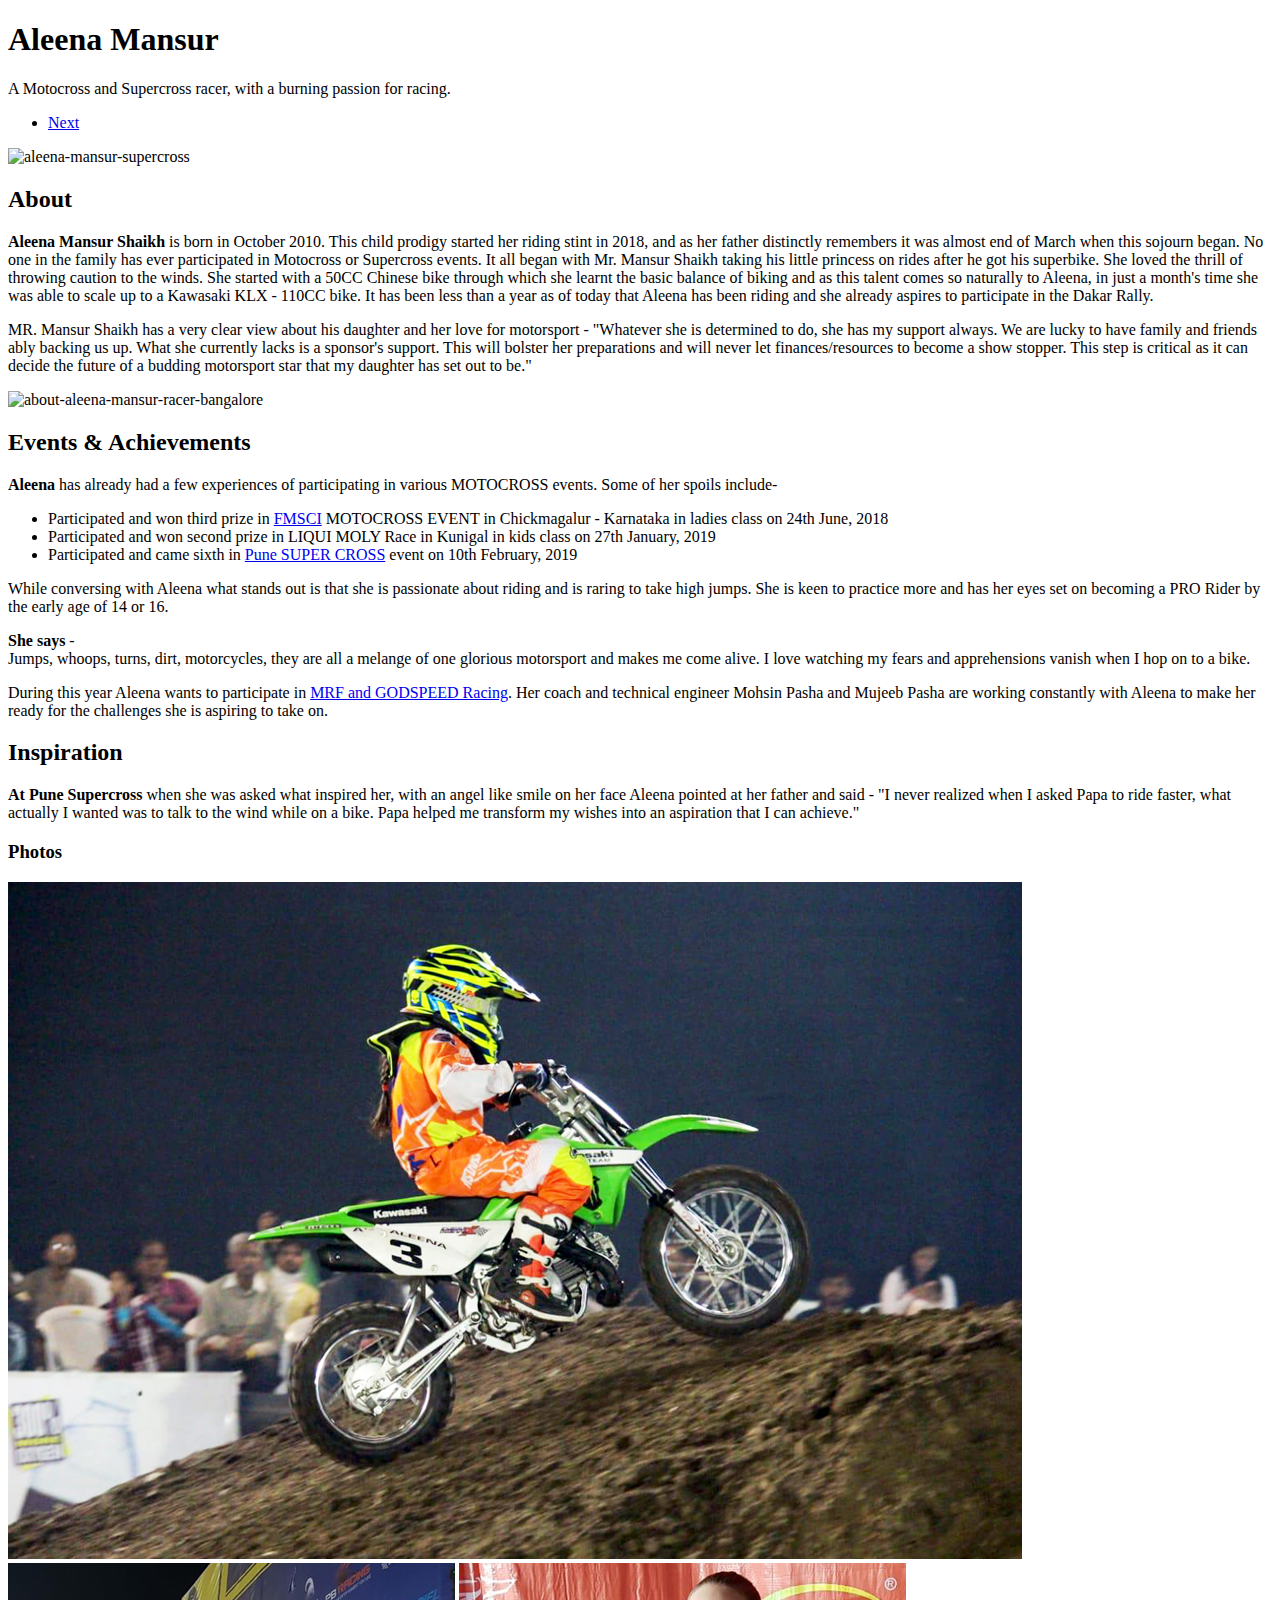
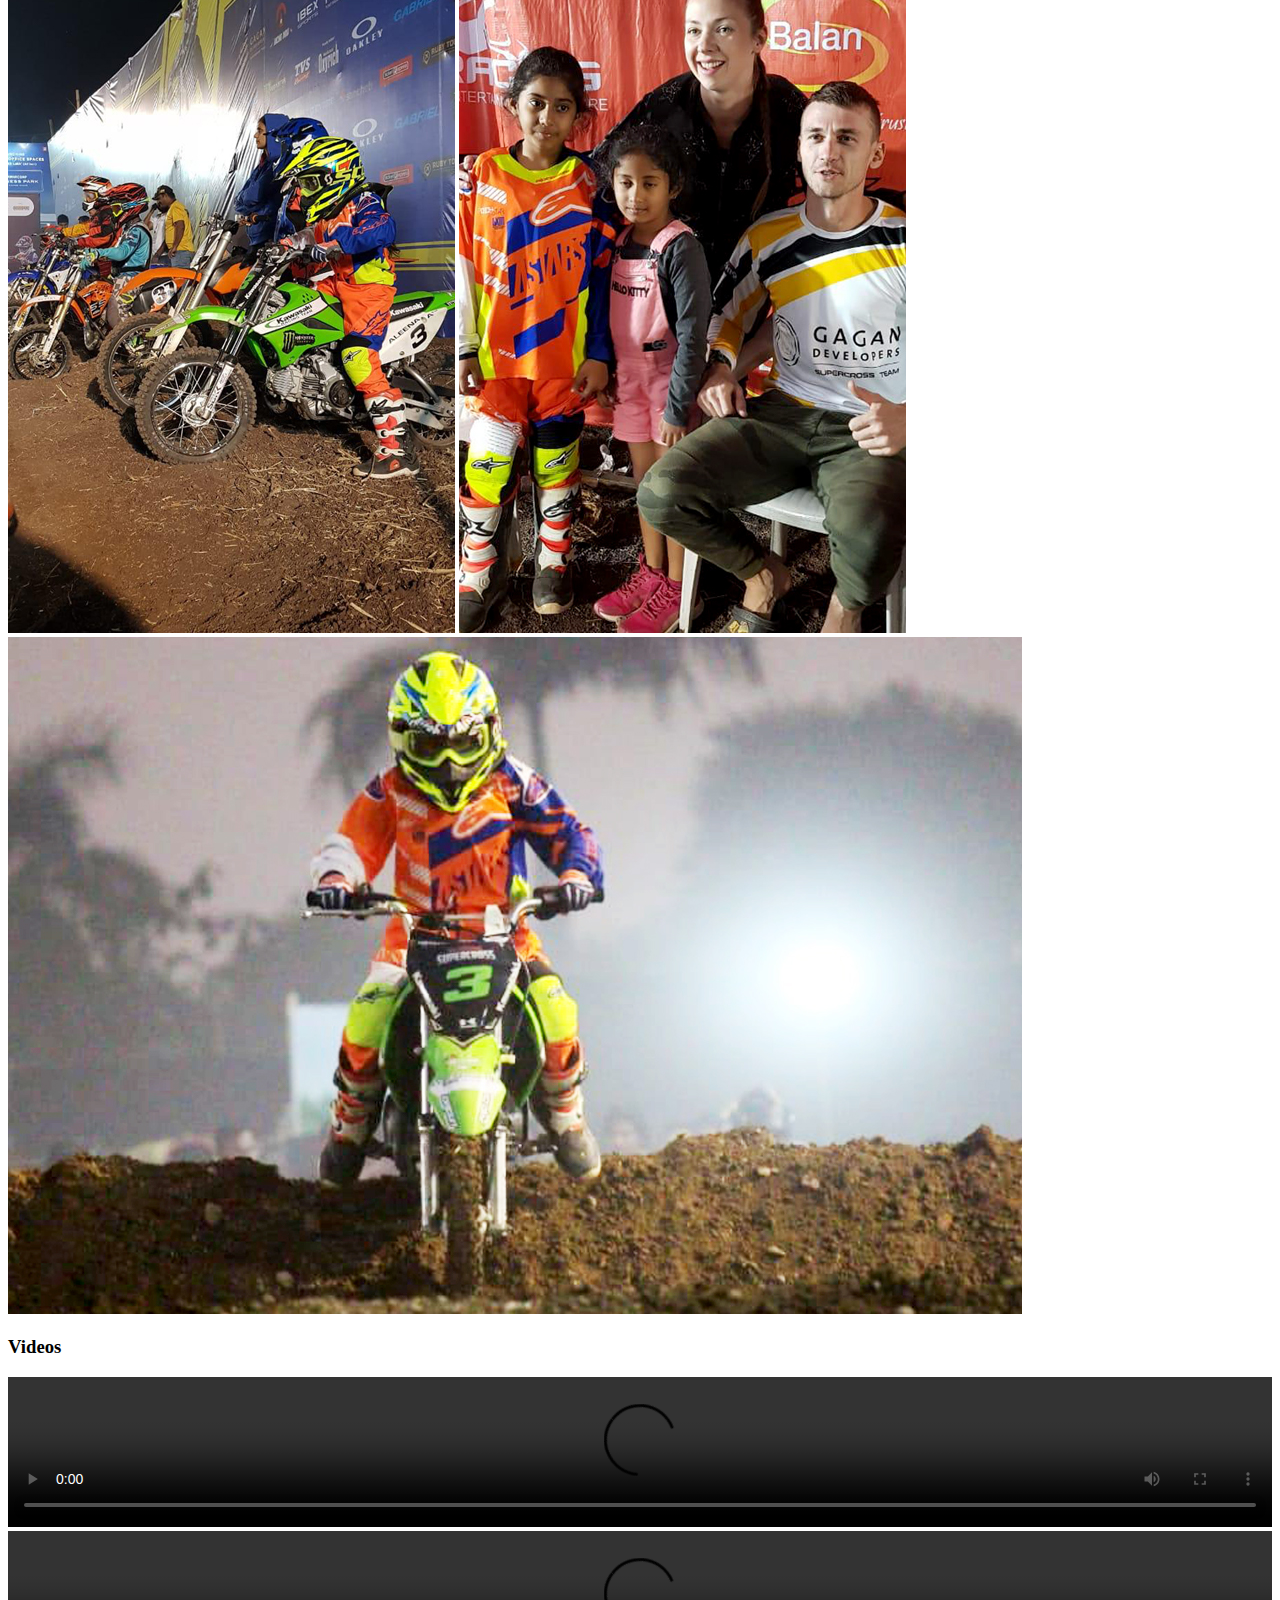
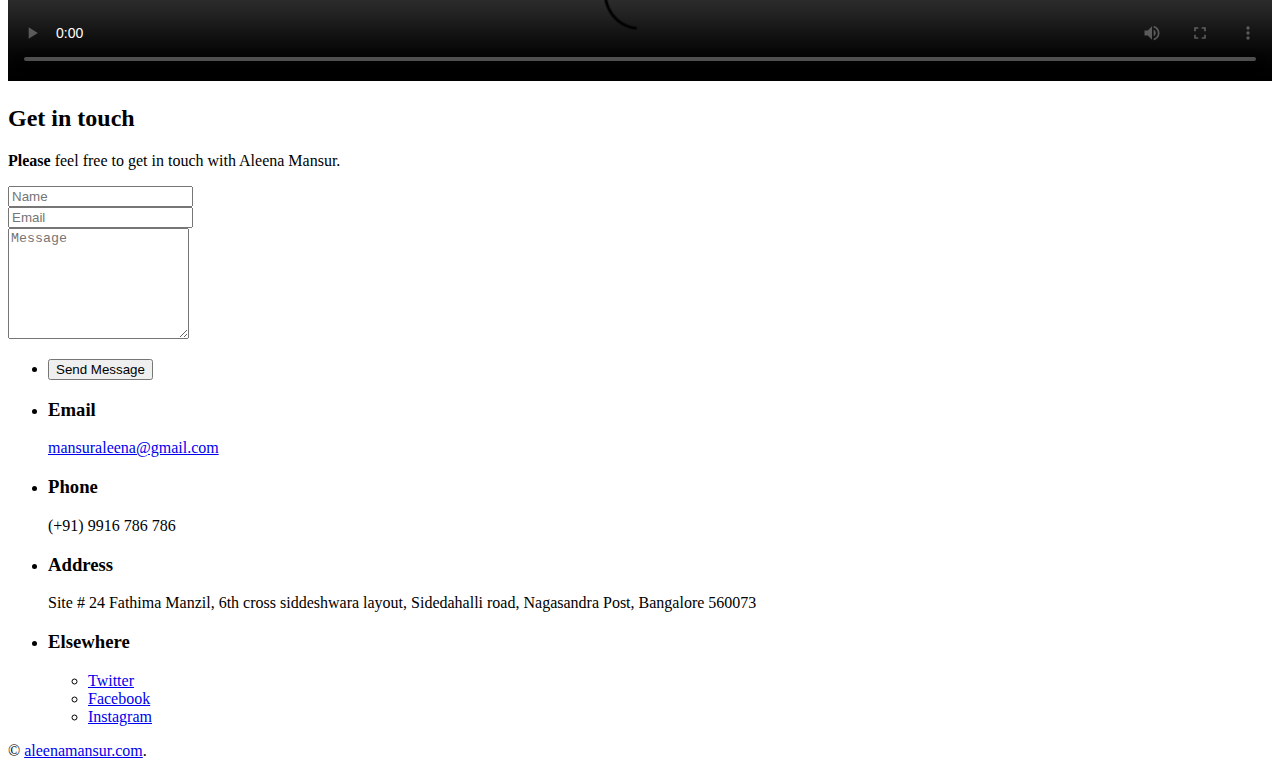
==== commit e7b8a87d: "anylitics code" ====
--- a/index.html
+++ b/index.html
@@ -1,24 +1,35 @@
 <!DOCTYPE HTML>
-<html>
+<html prefix="og: http://ogp.me/ns#">
 	<head>
-		<title>Aleena Mansur a Motocross and Supercross racer</title>
+		<!-- Global site tag (gtag.js) - Google Analytics -->
+		<script async src="https://www.googletagmanager.com/gtag/js?id=UA-137229361-1"></script>
+		<script>
+  			window.dataLayer = window.dataLayer || [];
+  			function gtag(){dataLayer.push(arguments);}
+  			gtag('js', new Date());
+  			gtag('config', 'UA-137229361-1');
+			</script>
+		<title>Aleena Mansur racer</title>
 		<meta charset="utf-8" />
-		<link rel="shortcut icon" href="images/favicon.ico" type="image/x-icon">
-		<link rel="canonical" href="http://aleenamansur.com/">
+		<link rel="shortcut icon" href="http://aleenamansur.com/images/favicon.ico" type="image/x-icon">
+		<link rel="canonical" href="http://aleenamansur.com">
 		<meta property="og:site_name" content="Aleena Mansur racer">
 		<meta property="og:title" content="Aleena Mansur racer">
-		<meta property="og:url" content="http://aleenamansur.com/">
 		<meta property="og:type" content="website">
+		<meta property="og:url" content="http://aleenamansur.com">
 		<meta property="og:description" content="Motocross and Supercross racer">
-		<meta property="og:image" content="http://images/about-aleena-mansur.jpg">
+		<meta property="og:image" content="http://aleenamansur.com/images/about-aleena-mansur.jpg">
+		<meta property="og:image:secure_url" content="https://aleenamansur.com/images/about-aleena-mansur.jpg">
+		<meta property="og:image:type" content="image/jpeg" />
 		<meta property="og:image:width" content="820">
 		<meta property="og:image:height" content="434">
-		<meta name="viewport" content="width=device-width, initial-scale=1, user-scalable=no" />
-		<meta name="description" content="Aleena Mansur a motocross and supercross racer from Bangalore India" />
+		<meta property="og:image:alt" content="A Motocross and Supercross racer from bangalore india" />
+		<meta name="description" content="Aleena Mansur a budding motocross, supercross racer shifting gears from Bangalore India" />
 		<meta name="keywords" content="aleena mansur, aleena mansur racer, aleena mansur bangalore india, Motocross racer, Supercross racer, shifting gears" />
 		<meta name="twitter:url" content="http://aleenamansur.com/">
 		<meta name="twitter:card" content="summary">
 		<meta name="twitter:description" content="Motocross and Supercross racer">
+		<meta name="viewport" content="width=device-width, initial-scale=1, user-scalable=no" />
 		<link rel="stylesheet" href="assets/css/main.css" />
 	</head>
 	<body class="is-preload">
@@ -99,7 +110,6 @@
 										<h3>Videos</h3>										
 									</header>
 									<div class="content">
-										
 											<video width="100%" controls>
 												<source src="images/gallery/videos/aleena-mansur-rider.mp4" type="video/mp4">
 												<source src="images/gallery/videos/aleena-mansur-rider.ogg" type="video/ogg">
@@ -110,12 +120,8 @@
 												<source src="images/gallery/videos/aleena-mansur.ogg" type="video/ogg">
 											  Your browser does not support the video tag.
 											  </video>
-											
-										
 									</div>
 								</section>
-
-							
 
 						</div>
 					</section>
@@ -176,9 +182,7 @@
 
 				<!-- Copyright -->
 					<div class="copyright">&copy; <a href="http://aleenamansur.com">aleenamansur.com</a>.</div>
-
 			</div>
-
 		<!-- Scripts -->
 			<script src="assets/js/jquery.min.js"></script>
 			<script src="assets/js/jquery.scrolly.min.js"></script>
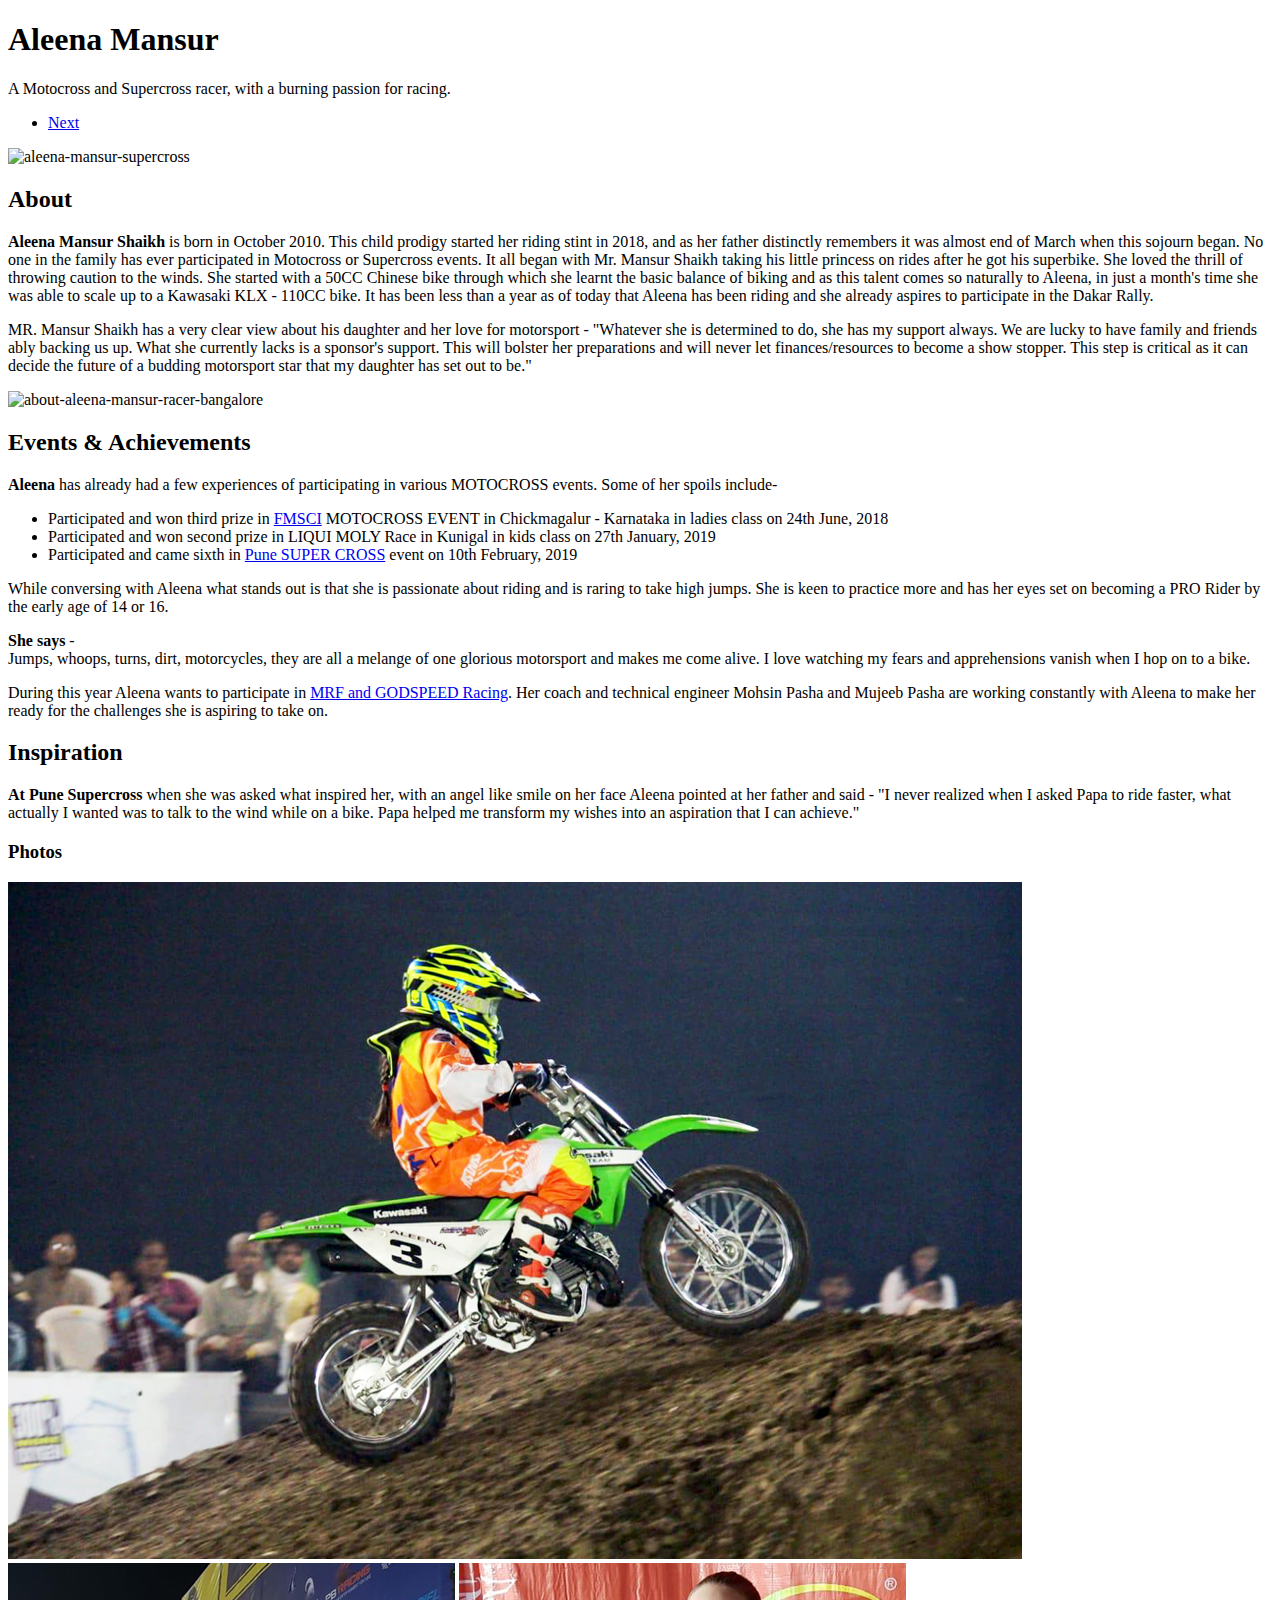
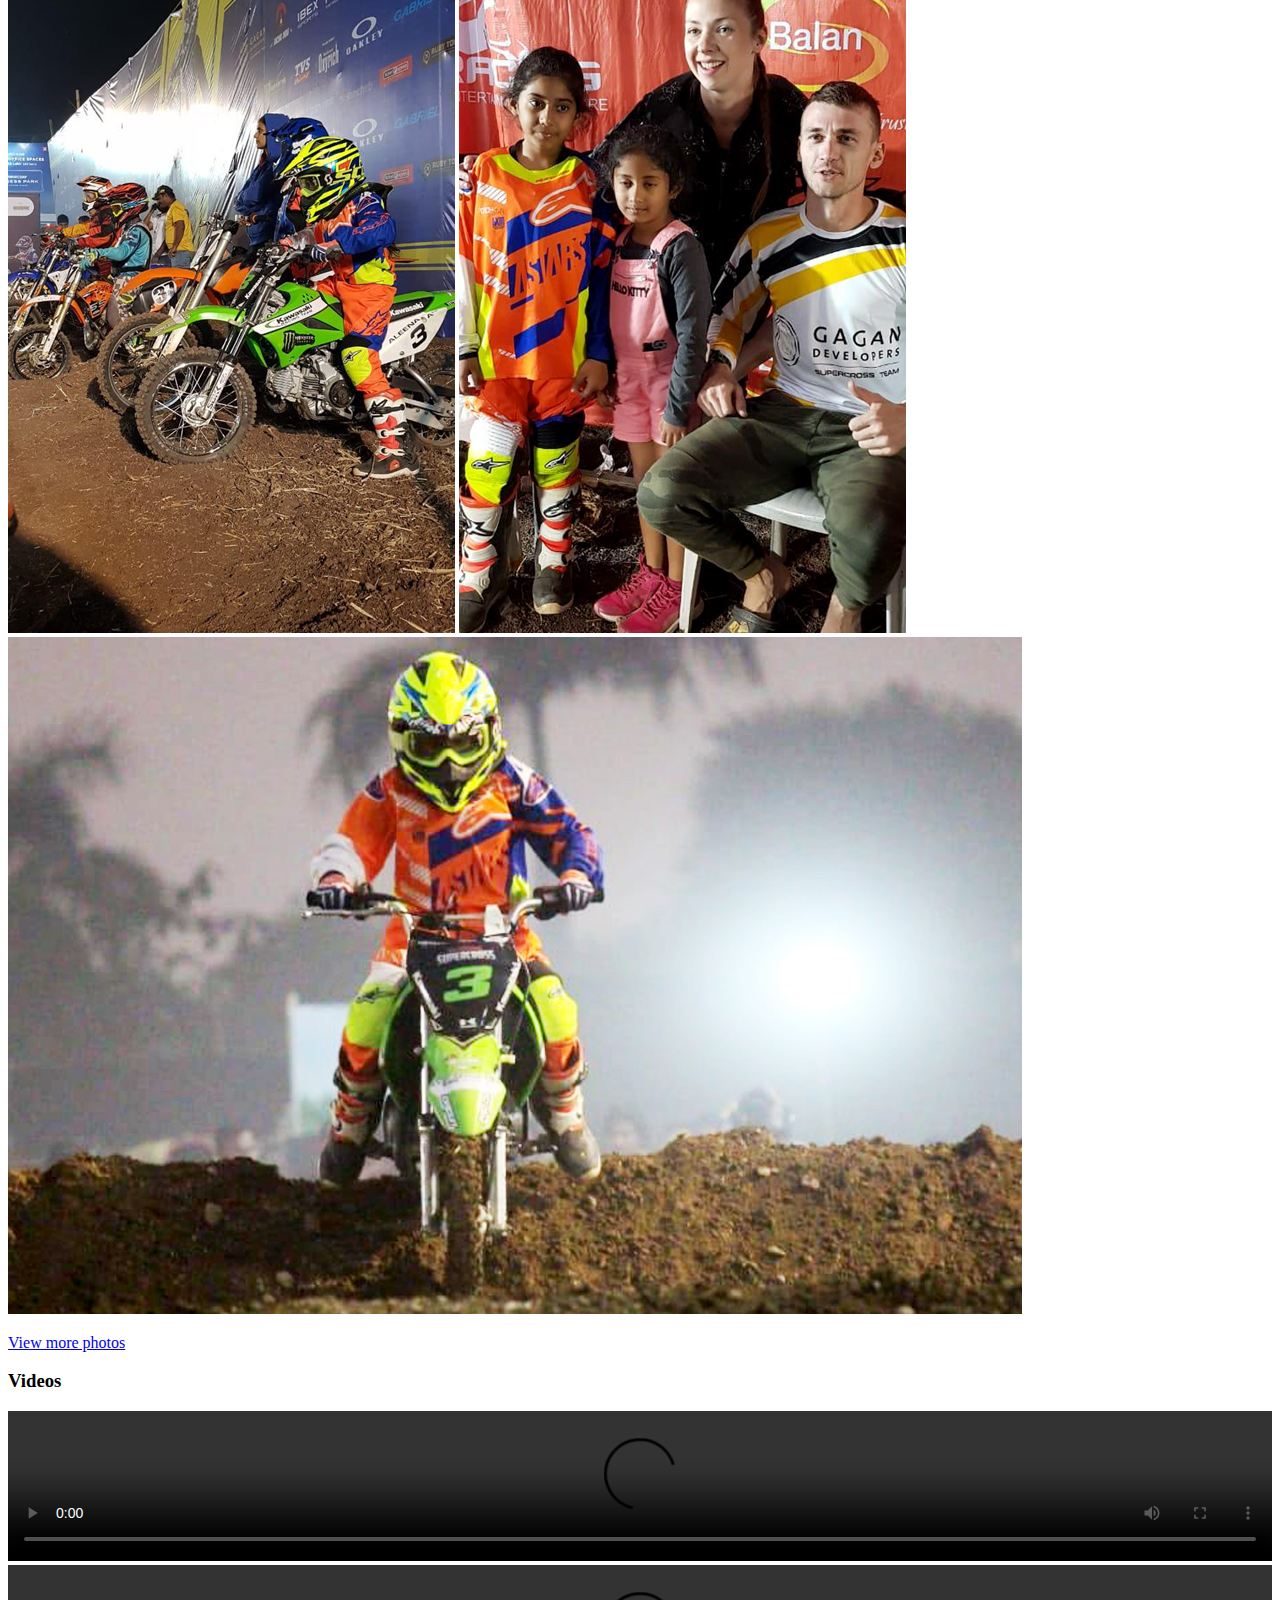
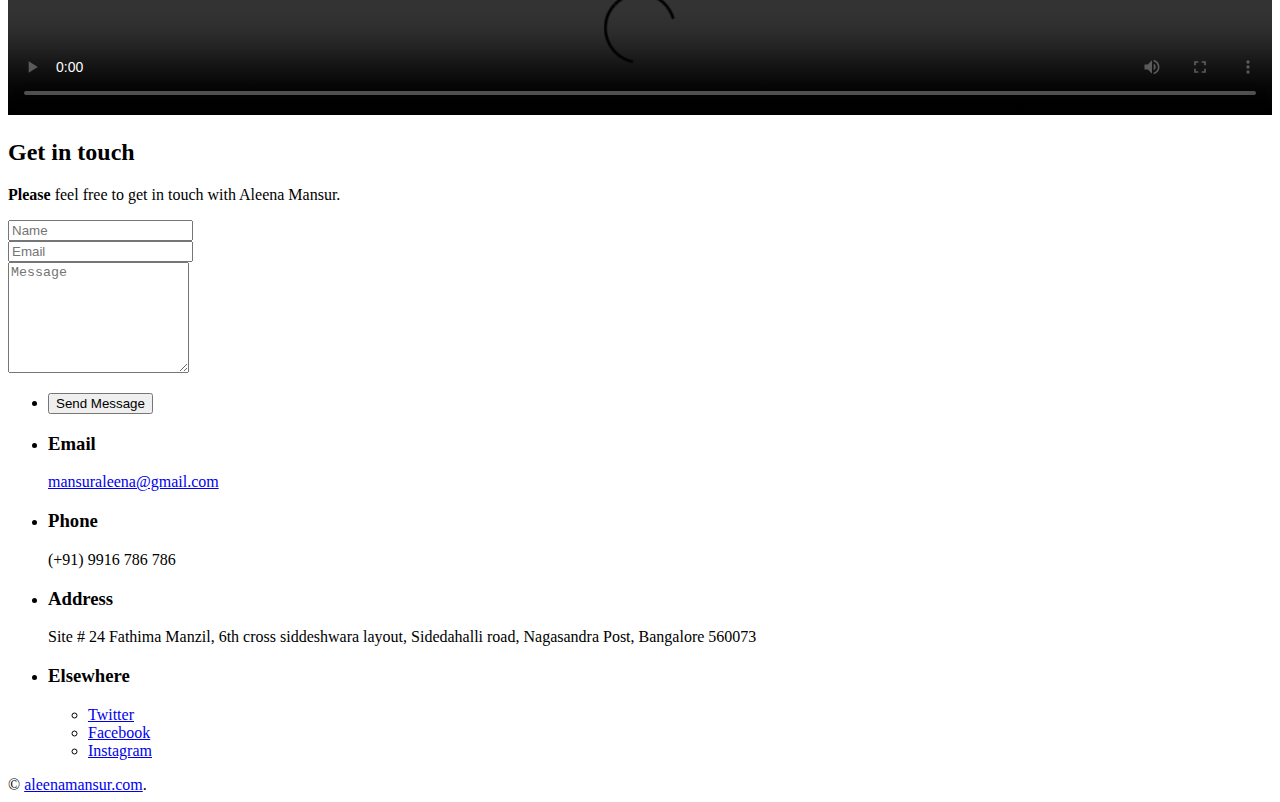
==== commit 7be01c84: "photo gaallery" ====
--- a/index.html
+++ b/index.html
@@ -1,195 +1,196 @@
-<!DOCTYPE HTML>
-<html prefix="og: http://ogp.me/ns#">
-	<head>
-		<!-- Global site tag (gtag.js) - Google Analytics -->
-		<script async src="https://www.googletagmanager.com/gtag/js?id=UA-137229361-1"></script>
-		<script>
-  			window.dataLayer = window.dataLayer || [];
-  			function gtag(){dataLayer.push(arguments);}
-  			gtag('js', new Date());
-  			gtag('config', 'UA-137229361-1');
-			</script>
-		<title>Aleena Mansur racer</title>
-		<meta charset="utf-8" />
-		<link rel="shortcut icon" href="http://aleenamansur.com/images/favicon.ico" type="image/x-icon">
-		<link rel="canonical" href="http://aleenamansur.com">
-		<meta property="og:site_name" content="Aleena Mansur racer">
-		<meta property="og:title" content="Aleena Mansur racer">
-		<meta property="og:type" content="website">
-		<meta property="og:url" content="http://aleenamansur.com">
-		<meta property="og:description" content="Motocross and Supercross racer">
-		<meta property="og:image" content="http://aleenamansur.com/images/about-aleena-mansur.jpg">
-		<meta property="og:image:secure_url" content="https://aleenamansur.com/images/about-aleena-mansur.jpg">
-		<meta property="og:image:type" content="image/jpeg" />
-		<meta property="og:image:width" content="820">
-		<meta property="og:image:height" content="434">
-		<meta property="og:image:alt" content="A Motocross and Supercross racer from bangalore india" />
-		<meta name="description" content="Aleena Mansur a budding motocross, supercross racer shifting gears from Bangalore India" />
-		<meta name="keywords" content="aleena mansur, aleena mansur racer, aleena mansur bangalore india, Motocross racer, Supercross racer, shifting gears" />
-		<meta name="twitter:url" content="http://aleenamansur.com/">
-		<meta name="twitter:card" content="summary">
-		<meta name="twitter:description" content="Motocross and Supercross racer">
-		<meta name="viewport" content="width=device-width, initial-scale=1, user-scalable=no" />
-		<link rel="stylesheet" href="assets/css/main.css" />
-	</head>
-	<body class="is-preload">
-
-		<!-- Wrapper -->
-			<div id="wrapper">
-
-				<!-- Intro -->
-					<section class="intro">
-						<header>
-							<h1>Aleena Mansur</h1>
-							<p>A Motocross and Supercross racer, with a burning passion for racing.</a></p>
-							<ul class="actions">
-								<li><a href="#first" class="arrow scrolly"><span class="label">Next</span></a></li>
-							</ul>
-						</header>
-						<div class="content">
-							<span class="image fill" data-position="center"><img src="images/aleena-mansur-supercross.jpg" alt="aleena-mansur-supercross" /></span>
-						</div>
-					</section>
-
-				<!-- Section -->
-					<section id="first">
-						<header>
-							<h2>About</h2>
-						</header>
-						<div class="content">
-							<p><strong>Aleena Mansur Shaikh</strong> is born in October 2010. This child prodigy started her riding stint in 2018, and as her father distinctly remembers it was almost end of March when this sojourn began. No one in the family has ever participated in Motocross or Supercross events. It all began with Mr. Mansur Shaikh taking his little princess on rides after he got his superbike. She loved the thrill of throwing caution to the winds. She started with a 50CC Chinese bike through which she learnt the basic balance of biking and as this talent comes so naturally to Aleena, in just a month's time she was able to scale up to a Kawasaki KLX - 110CC bike. It has been less than a year as of today that Aleena has been riding and she already aspires to participate in the Dakar Rally.</p>
-							<p>MR. Mansur Shaikh has a very clear view about his daughter and her love for motorsport - "Whatever she is determined to do, she has my support always. We are lucky to have family and friends ably backing us up. What she currently lacks is a sponsor's support. This will bolster her preparations and will never let finances/resources to become a show stopper. This step is critical as it can decide the future of a budding motorsport star that my daughter has set out to be."</p>
-							<span class="image main"><img src="images/about-aleena-mansur.jpg" alt="about-aleena-mansur-racer-bangalore" /></span>
-						</div>
-					</section>
-
-				<!-- Section -->
-					<section>
-						<header>
-							<h2>Events & Achievements</h2>
-						</header>
-						<div class="content">
-							<p><strong>Aleena</strong> has already had a few experiences of participating in various MOTOCROSS events. Some of her spoils include-</p>
-							<ul>
-								<li>Participated and won third prize in  <a href="https://www.fmsci.co.in" title="The Federation of Motor Sports Clubs of India">FMSCI</a> MOTOCROSS EVENT in Chickmagalur - Karnataka in ladies class on 24th June, 2018</li>
-								<li>Participated and won second prize in LIQUI MOLY Race in Kunigal in kids class on 27th January, 2019</li>
-								<li>Participated and came sixth in <a href="https://www.punesupercross.com/">Pune SUPER CROSS</a> event on 10th February, 2019</li>
-							</ul>
-							<p>While conversing with Aleena what stands out is that she is passionate about riding and is raring to take high jumps. She is keen to practice more and has her eyes set on  becoming a PRO Rider by the early age of 14 or 16.</p>
-							<p><strong>She says</strong> - <br>Jumps, whoops, turns, dirt, motorcycles, they are all a melange of one glorious motorsport and makes me come alive. I love watching my fears and apprehensions vanish when I hop on to a bike.</p>
-							<p>During this year Aleena wants to participate in <a href="http://www.godspeedracing.in">MRF and GODSPEED Racing</a>. Her coach and technical engineer Mohsin Pasha and Mujeeb Pasha are working constantly with Aleena to make her ready for the challenges she is aspiring to take on.</p>
-						</div>
-					</section>
-
-				<!-- Section -->
-					<section>
-						<header>
-							<h2>Inspiration</h2>
-						</header>
-						<div class="content">
-							<p><strong>At Pune Supercross</strong> when she was asked what inspired her, with an angel like smile on her face Aleena pointed at her father and said - "I never realized when I asked Papa to ride faster, what actually I wanted was to talk to the  wind while on a bike. Papa helped me transform my wishes into an aspiration that I can achieve."</p>							
-
-							<!-- Section -->
-								<section>
-									<header>
-										<h3>Photos</h3>										
-									</header>
-									<div class="content">
-										<div class="gallery">
-											<a href="images/gallery/fulls/super-cross-01.jpg" class="landscape"><img src="images/gallery/fulls/moto-cross-01.jpg" alt="aleena-mansur-motocross-event--Chickmagalur-Karnataka" /></a>
-											<a href="images/gallery/fulls/super-cross-02.jpg"><img src="images/gallery/fulls/moto-cross-02.jpg" alt="aleena-mansur-moto-cross-race-Kunigal-bangalore" /></a>
-											<a href="images/gallery/fulls/super-cross-03.jpg"><img src="images/gallery/fulls/moto-cross-03.jpg" alt="aleena-mansur-punesupercross-india" /></a>
-											<a href="images/gallery/fulls/super-cross-04.jpg" class="landscape"><img src="images/gallery/fulls/moto-cross-04.jpg" alt="aleena-mansur-super-cross-bangalore-india" /></a>
-										</div>
-									</div>
-								</section>
-
-							<!-- Section -->
-								<section>
-									<header>
-										<h3>Videos</h3>										
-									</header>
-									<div class="content">
-											<video width="100%" controls>
-												<source src="images/gallery/videos/aleena-mansur-rider.mp4" type="video/mp4">
-												<source src="images/gallery/videos/aleena-mansur-rider.ogg" type="video/ogg">
-											  Your browser does not support the video tag.
-											  </video>
-											  <video width="100%" controls>
-												<source src="images/gallery/videos/aleena-mansur.mp4" type="video/mp4">
-												<source src="images/gallery/videos/aleena-mansur.ogg" type="video/ogg">
-											  Your browser does not support the video tag.
-											  </video>
-									</div>
-								</section>
-
-						</div>
-					</section>
-				<!-- Section -->
-					<section>
-						<header>
-							<h2>Get in touch</h2>
-						</header>
-						<div class="content">
-							<p><strong>Please</strong> feel free to get in touch with Aleena Mansur.</p>
-							<form method="POST" data-email="abdul.kaleem@gmail.com" action="https://docs.google.com/forms/d/e/1FAIpQLSeoEOFEPV-2ptV9IcOpM48WKLd56FMLWFhFSsWZsCp5YjQpGQ/viewform?usp=sf_link">
-								<div class="fields">
-									<div class="field half">
-										<input type="text" name="name" id="name" placeholder="Name" />
-									</div>
-									<div class="field half">
-										<input type="email" name="email" id="email" placeholder="Email" />
-									</div>
-									<div class="field">
-										<textarea name="message" id="message" placeholder="Message" rows="7"></textarea>
-									</div>
-								</div>
-								<ul class="actions">
-									<li><input type="submit" value="Send Message" class="button primary" /></li>
-								</ul>
-							</form>
-						</div>
-						<footer>
-							<ul class="items">
-								<li>
-									<h3>Email</h3>
-									<a href="mailto:mansuraleena@gmail.com">mansuraleena@gmail.com</a>
-								</li>
-								<li>
-									<h3>Phone</h3>
-									<span>(+91) 9916 786 786</span>
-								</li>
-								<li>
-									<h3>Address</h3>
-									<span>Site # 24 Fathima Manzil, 6th cross siddeshwara layout, Sidedahalli road, Nagasandra Post, Bangalore 560073</span>
-									
-								</li>
-								<li>
-									<h3>Elsewhere</h3>
-									<ul class="icons">
-										<li><a href="https://twitter.com/aleenamansur" class="icon fa-twitter" title="aleenamansur twitter"><span class="label">Twitter</span></a></li>
-										<li><a href="https://facebook.com/mansuraleena" class="icon fa-facebook" title="mansuraleena facebook"><span class="label">Facebook</span></a></li>
-										<li><a href="https:www.instagram.com/mansuraleena" class="icon fa-instagram" title="mansuraleena instagram"><span class="label">Instagram</span></a></li>
-										<!-- li><a href="#" class="icon fa-youtube" title=""><span class="label">Youtube</span></a></li -->
-										<!-- li><a href="#" class="icon fa-linkedin"><span class="label">LinkedIn</span></a></li>
-										<li><a href="#" class="icon fa-github"><span class="label">GitHub</span></a></li>
-										<li><a href="#" class="icon fa-codepen"><span class="label">Codepen</span></a></li -->
-									</ul>
-								</li>
-							</ul>
-						</footer>
-					</section>
-
-				<!-- Copyright -->
-					<div class="copyright">&copy; <a href="http://aleenamansur.com">aleenamansur.com</a>.</div>
-			</div>
-		<!-- Scripts -->
-			<script src="assets/js/jquery.min.js"></script>
-			<script src="assets/js/jquery.scrolly.min.js"></script>
-			<script src="assets/js/browser.min.js"></script>
-			<script src="assets/js/breakpoints.min.js"></script>
-			<script src="assets/js/util.js"></script>
-			<script src="assets/js/main.js"></script>
-
-	</body>
-</html>
+<!DOCTYPE HTML>
+<html prefix="og: http://ogp.me/ns#">
+	<head>
+		<!-- Global site tag (gtag.js) - Google Analytics -->
+		<script async src="https://www.googletagmanager.com/gtag/js?id=UA-137229361-1"></script>
+		<script>
+  			window.dataLayer = window.dataLayer || [];
+  			function gtag(){dataLayer.push(arguments);}
+  			gtag('js', new Date());
+  			gtag('config', 'UA-137229361-1');
+			</script>
+		<title>Aleena Mansur racer</title>
+		<meta charset="utf-8" />
+		<link rel="shortcut icon" href="http://aleenamansur.com/images/favicon.ico" type="image/x-icon">
+		<link rel="canonical" href="http://aleenamansur.com">
+		<meta property="og:site_name" content="Aleena Mansur racer">
+		<meta property="og:title" content="Aleena Mansur racer">
+		<meta property="og:type" content="website">
+		<meta property="og:url" content="http://aleenamansur.com">
+		<meta property="og:description" content="Motocross and Supercross racer">
+		<meta property="og:image" content="http://aleenamansur.com/images/about-aleena-mansur.jpg">
+		<meta property="og:image:secure_url" content="https://aleenamansur.com/images/about-aleena-mansur.jpg">
+		<meta property="og:image:type" content="image/jpeg" />
+		<meta property="og:image:width" content="820">
+		<meta property="og:image:height" content="434">
+		<meta property="og:image:alt" content="A Motocross and Supercross racer from bangalore india" />
+		<meta name="description" content="Aleena Mansur a budding motocross, supercross racer shifting gears from Bangalore India" />
+		<meta name="keywords" content="aleena mansur, aleena mansur racer, aleena mansur bangalore india, Motocross racer, Supercross racer, shifting gears" />
+		<meta name="twitter:url" content="http://aleenamansur.com/">
+		<meta name="twitter:card" content="summary">
+		<meta name="twitter:description" content="Motocross and Supercross racer">
+		<meta name="viewport" content="width=device-width, initial-scale=1, user-scalable=no" />
+		<link rel="stylesheet" href="assets/css/main.css" />
+	</head>
+	<body class="is-preload">
+
+		<!-- Wrapper -->
+			<div id="wrapper">
+
+				<!-- Intro -->
+					<section class="intro">
+						<header>
+							<h1>Aleena Mansur</h1>
+							<p>A Motocross and Supercross racer, with a burning passion for racing.</a></p>
+							<ul class="actions">
+								<li><a href="#first" class="arrow scrolly"><span class="label">Next</span></a></li>
+							</ul>
+						</header>
+						<div class="content">
+							<span class="image fill" data-position="center"><img src="images/aleena-mansur-supercross.jpg" alt="aleena-mansur-supercross" /></span>
+						</div>
+					</section>
+
+				<!-- Section -->
+					<section id="first">
+						<header>
+							<h2>About</h2>
+						</header>
+						<div class="content">
+							<p><strong>Aleena Mansur Shaikh</strong> is born in October 2010. This child prodigy started her riding stint in 2018, and as her father distinctly remembers it was almost end of March when this sojourn began. No one in the family has ever participated in Motocross or Supercross events. It all began with Mr. Mansur Shaikh taking his little princess on rides after he got his superbike. She loved the thrill of throwing caution to the winds. She started with a 50CC Chinese bike through which she learnt the basic balance of biking and as this talent comes so naturally to Aleena, in just a month's time she was able to scale up to a Kawasaki KLX - 110CC bike. It has been less than a year as of today that Aleena has been riding and she already aspires to participate in the Dakar Rally.</p>
+							<p>MR. Mansur Shaikh has a very clear view about his daughter and her love for motorsport - "Whatever she is determined to do, she has my support always. We are lucky to have family and friends ably backing us up. What she currently lacks is a sponsor's support. This will bolster her preparations and will never let finances/resources to become a show stopper. This step is critical as it can decide the future of a budding motorsport star that my daughter has set out to be."</p>
+							<span class="image main"><img src="images/about-aleena-mansur.jpg" alt="about-aleena-mansur-racer-bangalore" /></span>
+						</div>
+					</section>
+
+				<!-- Section -->
+					<section>
+						<header>
+							<h2>Events & Achievements</h2>
+						</header>
+						<div class="content">
+							<p><strong>Aleena</strong> has already had a few experiences of participating in various MOTOCROSS events. Some of her spoils include-</p>
+							<ul>
+								<li>Participated and won third prize in  <a href="https://www.fmsci.co.in" title="The Federation of Motor Sports Clubs of India">FMSCI</a> MOTOCROSS EVENT in Chickmagalur - Karnataka in ladies class on 24th June, 2018</li>
+								<li>Participated and won second prize in LIQUI MOLY Race in Kunigal in kids class on 27th January, 2019</li>
+								<li>Participated and came sixth in <a href="https://www.punesupercross.com/">Pune SUPER CROSS</a> event on 10th February, 2019</li>
+							</ul>
+							<p>While conversing with Aleena what stands out is that she is passionate about riding and is raring to take high jumps. She is keen to practice more and has her eyes set on  becoming a PRO Rider by the early age of 14 or 16.</p>
+							<p><strong>She says</strong> - <br>Jumps, whoops, turns, dirt, motorcycles, they are all a melange of one glorious motorsport and makes me come alive. I love watching my fears and apprehensions vanish when I hop on to a bike.</p>
+							<p>During this year Aleena wants to participate in <a href="http://www.godspeedracing.in">MRF and GODSPEED Racing</a>. Her coach and technical engineer Mohsin Pasha and Mujeeb Pasha are working constantly with Aleena to make her ready for the challenges she is aspiring to take on.</p>
+						</div>
+					</section>
+
+				<!-- Section -->
+					<section>
+						<header>
+							<h2>Inspiration</h2>
+						</header>
+						<div class="content">
+							<p><strong>At Pune Supercross</strong> when she was asked what inspired her, with an angel like smile on her face Aleena pointed at her father and said - "I never realized when I asked Papa to ride faster, what actually I wanted was to talk to the  wind while on a bike. Papa helped me transform my wishes into an aspiration that I can achieve."</p>							
+
+							<!-- Section -->
+								<section>
+									<header>
+										<h3>Photos</h3>										
+									</header>
+									<div class="content">
+										<div class="gallery">
+											<a href="images/gallery/fulls/super-cross-01.jpg" class="landscape"><img src="images/gallery/fulls/moto-cross-01.jpg" alt="aleena-mansur-motocross-event--Chickmagalur-Karnataka" /></a>
+											<a href="images/gallery/fulls/super-cross-02.jpg"><img src="images/gallery/fulls/moto-cross-02.jpg" alt="aleena-mansur-moto-cross-race-Kunigal-bangalore" /></a>
+											<a href="images/gallery/fulls/super-cross-03.jpg"><img src="images/gallery/fulls/moto-cross-03.jpg" alt="aleena-mansur-punesupercross-india" /></a>
+											<a href="images/gallery/fulls/super-cross-04.jpg" class="landscape"><img src="images/gallery/fulls/moto-cross-04.jpg" alt="aleena-mansur-super-cross-bangalore-india" /></a>
+										</div>
+										<p><a href="gallery/index.html">View more photos</a></p>
+									</div>
+								</section>
+
+							<!-- Section -->
+								<section>
+									<header>
+										<h3>Videos</h3>										
+									</header>
+									<div class="content">
+											<video width="100%" controls>
+												<source src="images/gallery/videos/aleena-mansur-rider.mp4" type="video/mp4">
+												<source src="images/gallery/videos/aleena-mansur-rider.ogg" type="video/ogg">
+											  Your browser does not support the video tag.
+											  </video>
+											  <video width="100%" controls>
+												<source src="images/gallery/videos/aleena-mansur.mp4" type="video/mp4">
+												<source src="images/gallery/videos/aleena-mansur.ogg" type="video/ogg">
+											  Your browser does not support the video tag.
+											  </video>
+									</div>
+								</section>
+
+						</div>
+					</section>
+				<!-- Section -->
+					<section>
+						<header>
+							<h2>Get in touch</h2>
+						</header>
+						<div class="content">
+							<p><strong>Please</strong> feel free to get in touch with Aleena Mansur.</p>
+							<form method="POST" data-email="abdul.kaleem@gmail.com" action="https://docs.google.com/forms/d/e/1FAIpQLSeoEOFEPV-2ptV9IcOpM48WKLd56FMLWFhFSsWZsCp5YjQpGQ/viewform?usp=sf_link">
+								<div class="fields">
+									<div class="field half">
+										<input type="text" name="name" id="name" placeholder="Name" />
+									</div>
+									<div class="field half">
+										<input type="email" name="email" id="email" placeholder="Email" />
+									</div>
+									<div class="field">
+										<textarea name="message" id="message" placeholder="Message" rows="7"></textarea>
+									</div>
+								</div>
+								<ul class="actions">
+									<li><input type="submit" value="Send Message" class="button primary" /></li>
+								</ul>
+							</form>
+						</div>
+						<footer>
+							<ul class="items">
+								<li>
+									<h3>Email</h3>
+									<a href="mailto:mansuraleena@gmail.com">mansuraleena@gmail.com</a>
+								</li>
+								<li>
+									<h3>Phone</h3>
+									<span>(+91) 9916 786 786</span>
+								</li>
+								<li>
+									<h3>Address</h3>
+									<span>Site # 24 Fathima Manzil, 6th cross siddeshwara layout, Sidedahalli road, Nagasandra Post, Bangalore 560073</span>
+									
+								</li>
+								<li>
+									<h3>Elsewhere</h3>
+									<ul class="icons">
+										<li><a href="https://twitter.com/aleenamansur" class="icon fa-twitter" title="aleenamansur twitter"><span class="label">Twitter</span></a></li>
+										<li><a href="https://facebook.com/mansuraleena" class="icon fa-facebook" title="mansuraleena facebook"><span class="label">Facebook</span></a></li>
+										<li><a href="https:www.instagram.com/mansuraleena" class="icon fa-instagram" title="mansuraleena instagram"><span class="label">Instagram</span></a></li>
+										<!-- li><a href="#" class="icon fa-youtube" title=""><span class="label">Youtube</span></a></li -->
+										<!-- li><a href="#" class="icon fa-linkedin"><span class="label">LinkedIn</span></a></li>
+										<li><a href="#" class="icon fa-github"><span class="label">GitHub</span></a></li>
+										<li><a href="#" class="icon fa-codepen"><span class="label">Codepen</span></a></li -->
+									</ul>
+								</li>
+							</ul>
+						</footer>
+					</section>
+
+				<!-- Copyright -->
+					<div class="copyright">&copy; <a href="http://aleenamansur.com">aleenamansur.com</a>.</div>
+			</div>
+		<!-- Scripts -->
+			<script src="assets/js/jquery.min.js"></script>
+			<script src="assets/js/jquery.scrolly.min.js"></script>
+			<script src="assets/js/browser.min.js"></script>
+			<script src="assets/js/breakpoints.min.js"></script>
+			<script src="assets/js/util.js"></script>
+			<script src="assets/js/main.js"></script>
+
+	</body>
+</html>
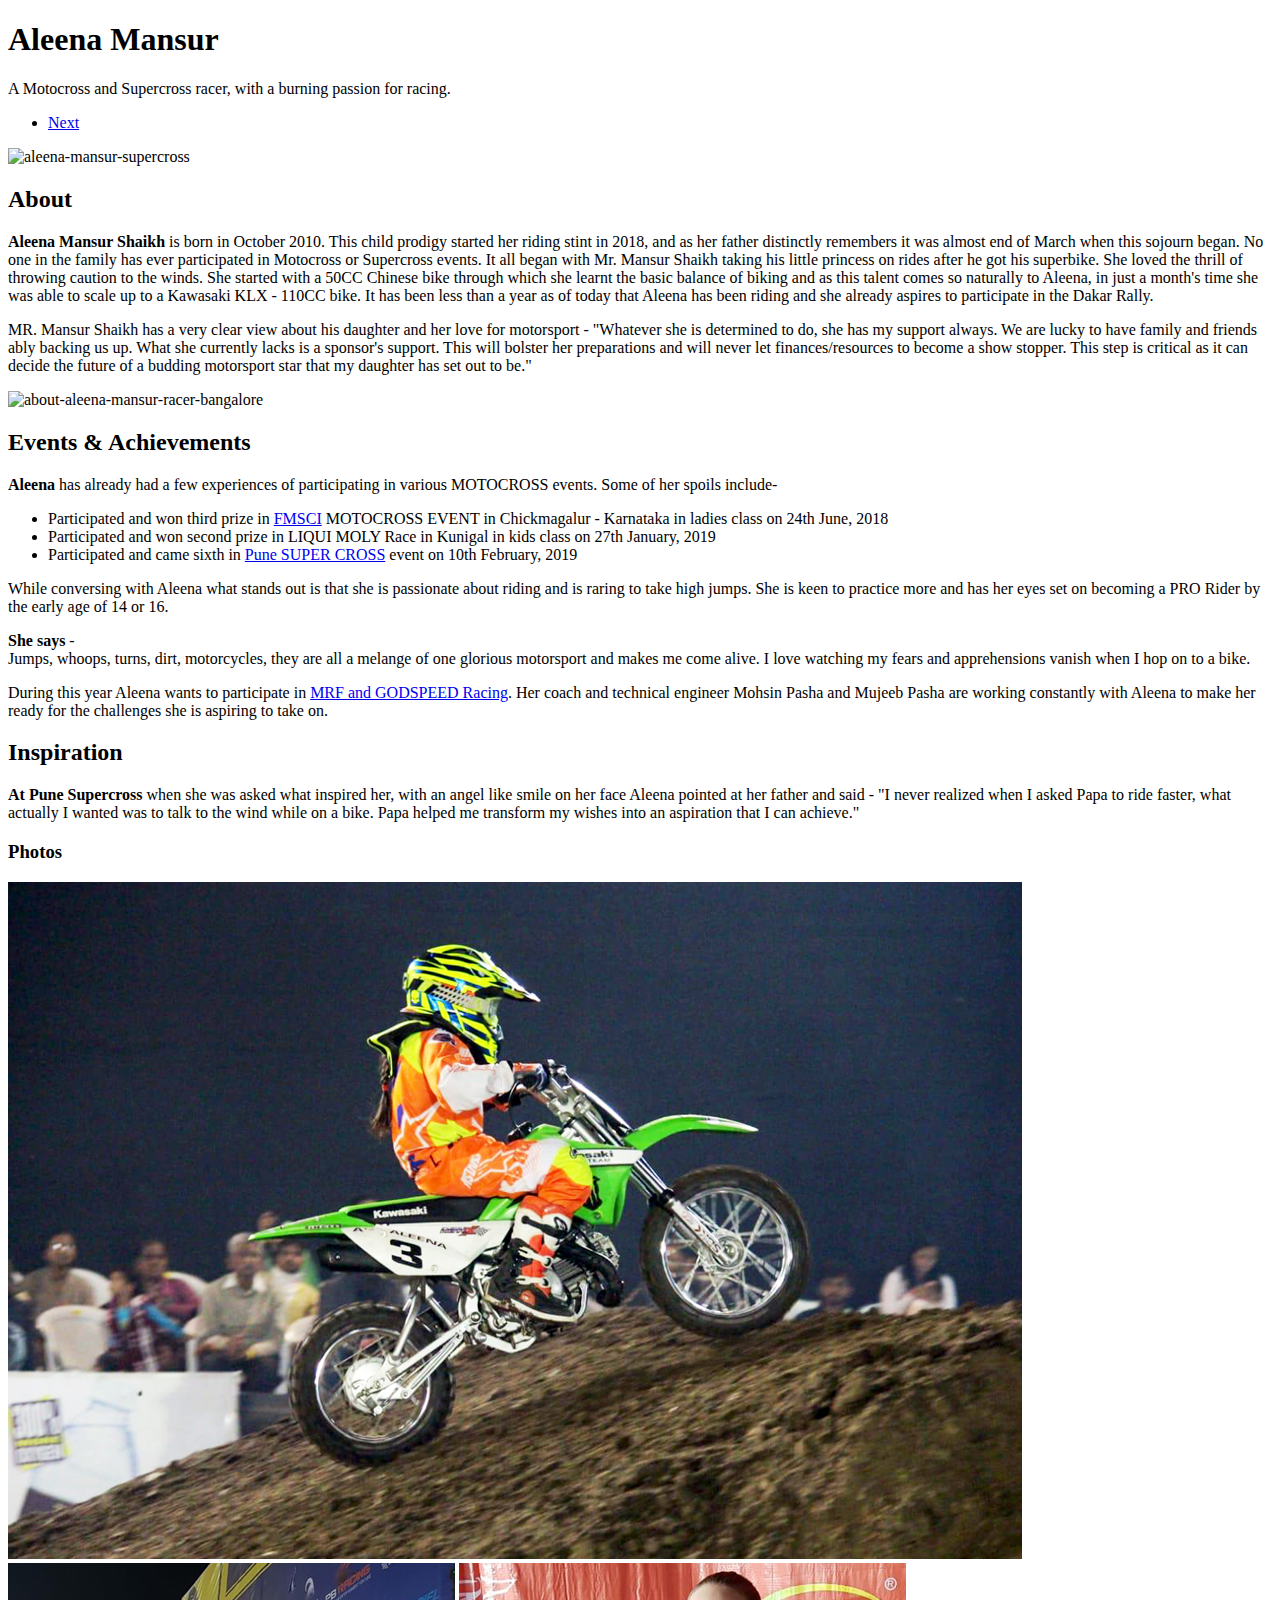
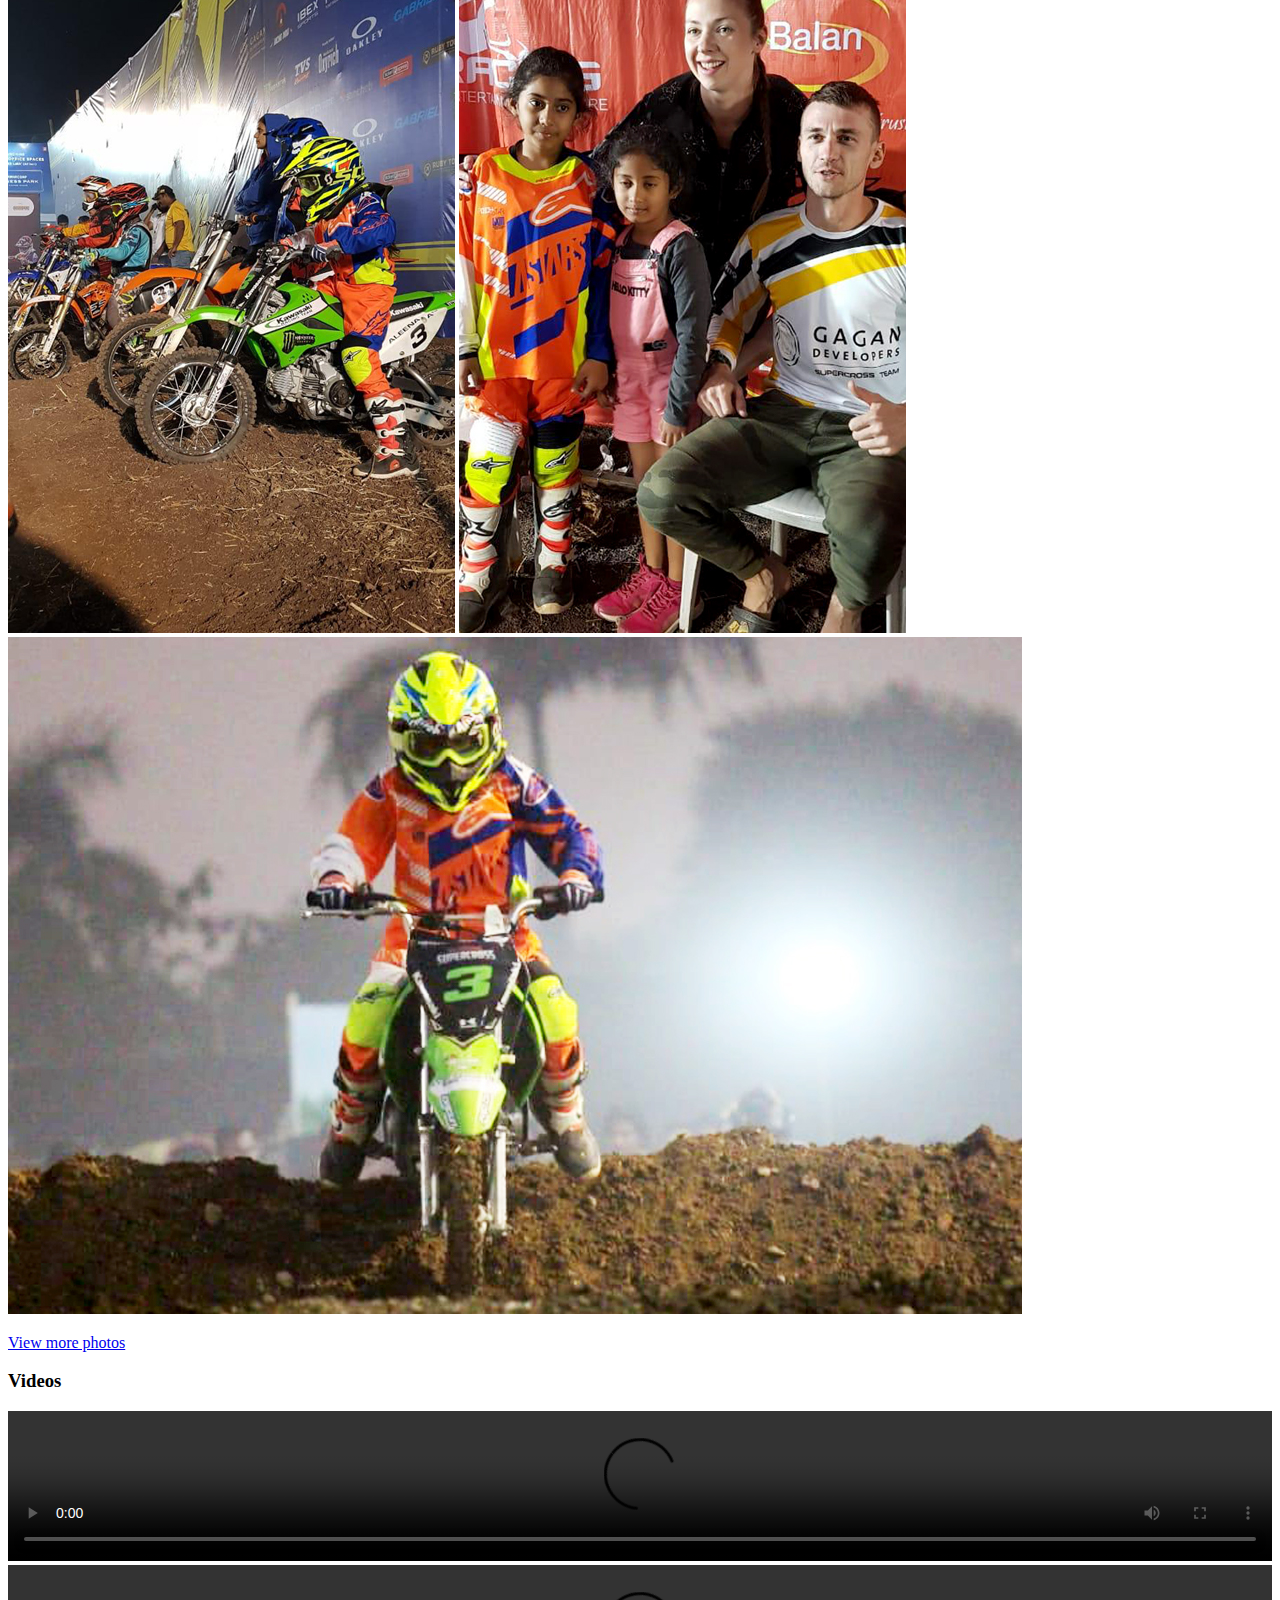
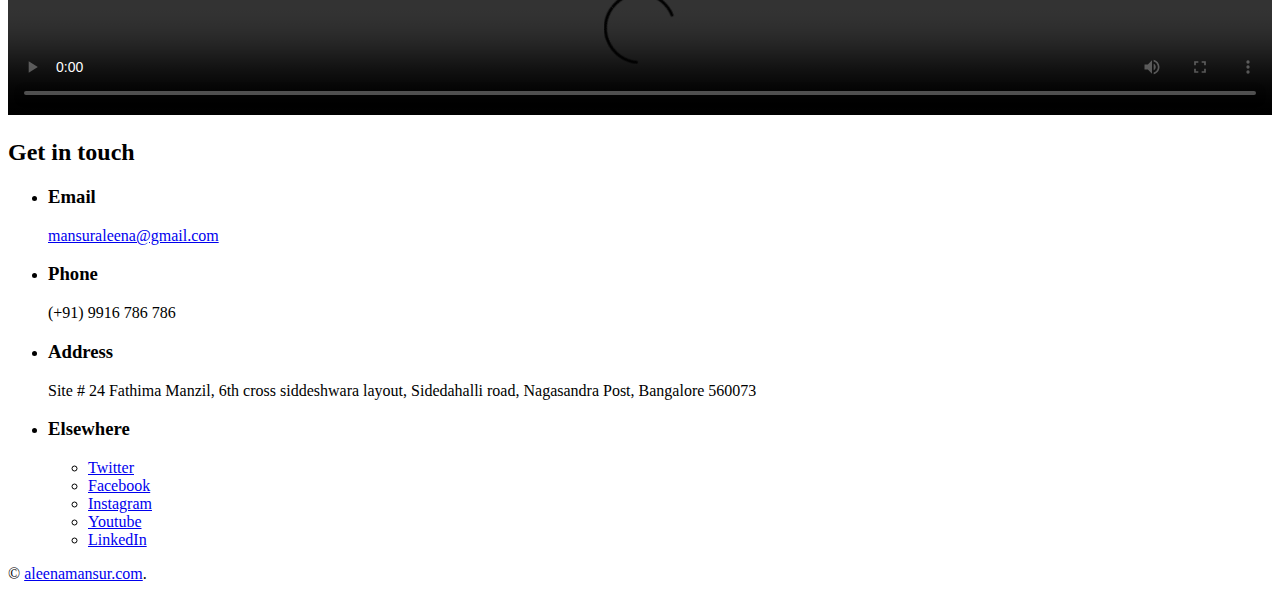
==== commit 1f51f79c: "youtube and pintrest link included" ====
--- a/index.html
+++ b/index.html
@@ -9,7 +9,7 @@
   			gtag('js', new Date());
   			gtag('config', 'UA-137229361-1');
 			</script>
-		<title>Aleena Mansur racer</title>
+		<title>Aleena Mansur Motocross and Supercross racer</title>
 		<meta charset="utf-8" />
 		<link rel="shortcut icon" href="http://aleenamansur.com/images/favicon.ico" type="image/x-icon">
 		<link rel="canonical" href="http://aleenamansur.com">
@@ -132,25 +132,7 @@
 							<h2>Get in touch</h2>
 						</header>
 						<div class="content">
-							<p><strong>Please</strong> feel free to get in touch with Aleena Mansur.</p>
-							<form method="POST" data-email="abdul.kaleem@gmail.com" action="https://docs.google.com/forms/d/e/1FAIpQLSeoEOFEPV-2ptV9IcOpM48WKLd56FMLWFhFSsWZsCp5YjQpGQ/viewform?usp=sf_link">
-								<div class="fields">
-									<div class="field half">
-										<input type="text" name="name" id="name" placeholder="Name" />
-									</div>
-									<div class="field half">
-										<input type="email" name="email" id="email" placeholder="Email" />
-									</div>
-									<div class="field">
-										<textarea name="message" id="message" placeholder="Message" rows="7"></textarea>
-									</div>
-								</div>
-								<ul class="actions">
-									<li><input type="submit" value="Send Message" class="button primary" /></li>
-								</ul>
-							</form>
-						</div>
-						<footer>
+
 							<ul class="items">
 								<li>
 									<h3>Email</h3>
@@ -163,7 +145,7 @@
 								<li>
 									<h3>Address</h3>
 									<span>Site # 24 Fathima Manzil, 6th cross siddeshwara layout, Sidedahalli road, Nagasandra Post, Bangalore 560073</span>
-									
+
 								</li>
 								<li>
 									<h3>Elsewhere</h3>
@@ -171,14 +153,15 @@
 										<li><a href="https://twitter.com/aleenamansur" class="icon fa-twitter" title="aleenamansur twitter"><span class="label">Twitter</span></a></li>
 										<li><a href="https://facebook.com/mansuraleena" class="icon fa-facebook" title="mansuraleena facebook"><span class="label">Facebook</span></a></li>
 										<li><a href="https:www.instagram.com/mansuraleena" class="icon fa-instagram" title="mansuraleena instagram"><span class="label">Instagram</span></a></li>
-										<!-- li><a href="#" class="icon fa-youtube" title=""><span class="label">Youtube</span></a></li -->
-										<!-- li><a href="#" class="icon fa-linkedin"><span class="label">LinkedIn</span></a></li>
-										<li><a href="#" class="icon fa-github"><span class="label">GitHub</span></a></li>
+										<li><a href="https://www.youtube.com/channel/UClnjr562SLZIG5QprQMjF7w" class="icon fa-youtube" title=""><span class="label">Youtube</span></a></li>
+										<li><a href="https://in.pinterest.com/aleenamansur" class="icon fa-pinterest"><span class="label">LinkedIn</span></a></li>
+										<!--li><a href="#" class="icon fa-github"><span class="label">GitHub</span></a></li>
 										<li><a href="#" class="icon fa-codepen"><span class="label">Codepen</span></a></li -->
 									</ul>
 								</li>
 							</ul>
-						</footer>
+						</div>
+
 					</section>
 
 				<!-- Copyright -->
